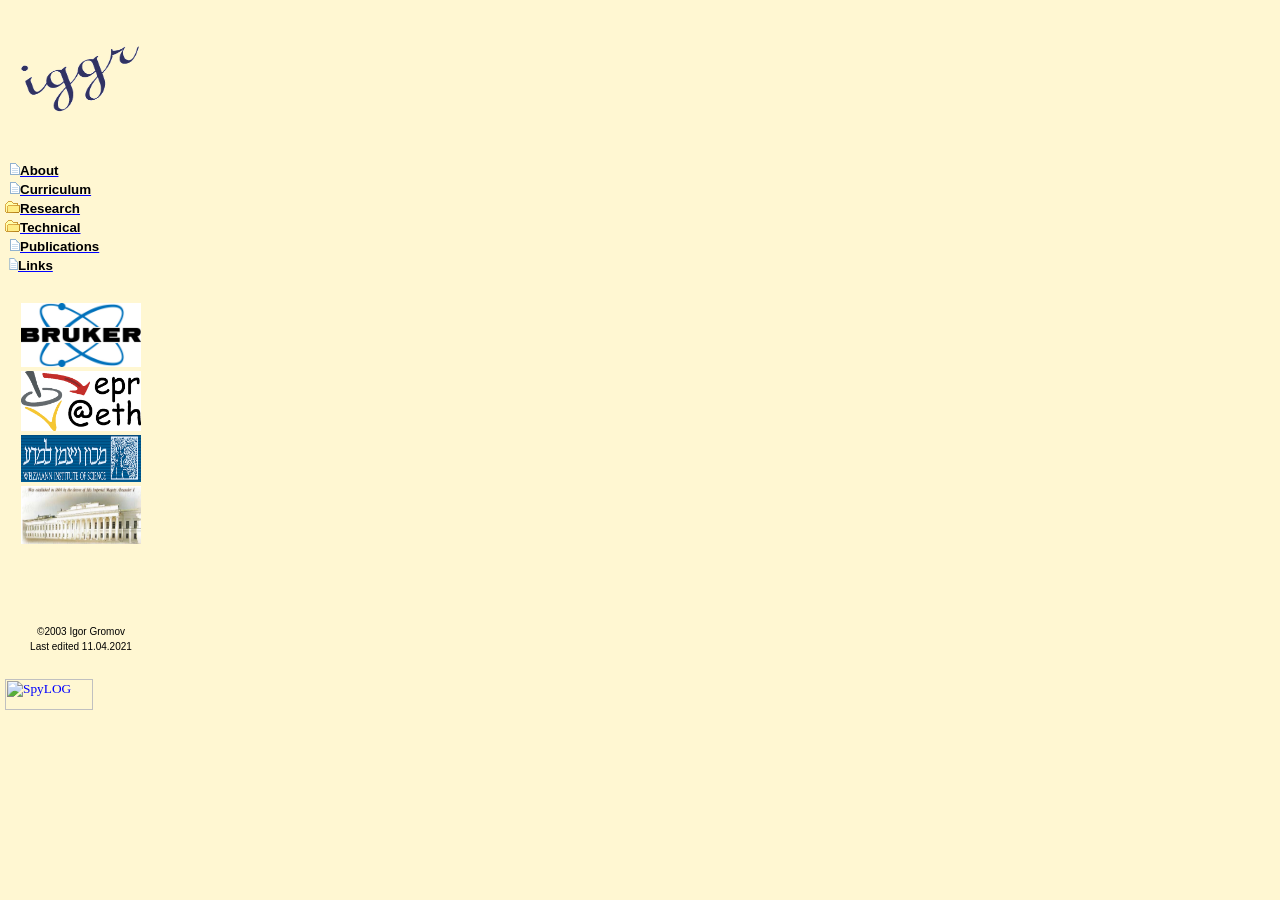
==== leftframe.html @ 7b0b86dd "upload existing website" ====
<html xmlns:v="urn:schemas-microsoft-com:vml"
xmlns:o="urn:schemas-microsoft-com:office:office"
xmlns:w="urn:schemas-microsoft-com:office:word"
xmlns:m="http://schemas.microsoft.com/office/2004/12/omml"
xmlns="http://www.w3.org/TR/REC-html40">

<head>
<meta http-equiv=Content-Type content="text/html; charset=windows-1252">
<meta name=ProgId content=Word.Document>
<meta name=Generator content="Microsoft Word 15">
<meta name=Originator content="Microsoft Word 15">
<link rel=File-List href="leftframe.files/filelist.xml">
<link rel=Edit-Time-Data href="leftframe.files/editdata.mso">
<!--[if !mso]>
<style>
v\:* {behavior:url(#default#VML);}
o\:* {behavior:url(#default#VML);}
w\:* {behavior:url(#default#VML);}
.shape {behavior:url(#default#VML);}
</style>
<![endif]-->
<title>leftFrame</title>
<!--[if gte mso 9]><xml>
 <o:DocumentProperties>
  <o:Author>Igor</o:Author>
  <o:LastAuthor>Igor</o:LastAuthor>
  <o:Revision>4</o:Revision>
  <o:Created>2021-04-11T11:59:00Z</o:Created>
  <o:LastSaved>2021-04-11T15:54:00Z</o:LastSaved>
  <o:Pages>1</o:Pages>
  <o:Words>278</o:Words>
  <o:Characters>1589</o:Characters>
  <o:Lines>13</o:Lines>
  <o:Paragraphs>3</o:Paragraphs>
  <o:CharactersWithSpaces>1864</o:CharactersWithSpaces>
  <o:Version>15.00</o:Version>
 </o:DocumentProperties>
 <o:OfficeDocumentSettings>
  <o:AllowPNG/>
 </o:OfficeDocumentSettings>
</xml><![endif]-->
<link rel=themeData href="leftframe.files/themedata.thmx">
<link rel=colorSchemeMapping href="leftframe.files/colorschememapping.xml">
<!--[if gte mso 9]><xml>
 <w:WordDocument>
  <w:Zoom>105</w:Zoom>
  <w:SpellingState>Clean</w:SpellingState>
  <w:GrammarState>Clean</w:GrammarState>
  <w:TrackMoves>false</w:TrackMoves>
  <w:TrackFormatting/>
  <w:ValidateAgainstSchemas/>
  <w:SaveIfXMLInvalid>false</w:SaveIfXMLInvalid>
  <w:IgnoreMixedContent>false</w:IgnoreMixedContent>
  <w:AlwaysShowPlaceholderText>false</w:AlwaysShowPlaceholderText>
  <w:DoNotPromoteQF/>
  <w:LidThemeOther>EN-US</w:LidThemeOther>
  <w:LidThemeAsian>X-NONE</w:LidThemeAsian>
  <w:LidThemeComplexScript>X-NONE</w:LidThemeComplexScript>
  <w:Compatibility>
   <w:BreakWrappedTables/>
   <w:SplitPgBreakAndParaMark/>
  </w:Compatibility>
  <w:BrowserLevel>MicrosoftInternetExplorer4</w:BrowserLevel>
  <m:mathPr>
   <m:mathFont m:val="Cambria Math"/>
   <m:brkBin m:val="before"/>
   <m:brkBinSub m:val="&#45;-"/>
   <m:smallFrac m:val="off"/>
   <m:dispDef/>
   <m:lMargin m:val="0"/>
   <m:rMargin m:val="0"/>
   <m:defJc m:val="centerGroup"/>
   <m:wrapIndent m:val="1440"/>
   <m:intLim m:val="subSup"/>
   <m:naryLim m:val="undOvr"/>
  </m:mathPr></w:WordDocument>
</xml><![endif]--><!--[if gte mso 9]><xml>
 <w:LatentStyles DefLockedState="false" DefUnhideWhenUsed="false"
  DefSemiHidden="false" DefQFormat="false" DefPriority="99"
  LatentStyleCount="371">
  <w:LsdException Locked="false" Priority="0" QFormat="true" Name="Normal"/>
  <w:LsdException Locked="false" Priority="9" QFormat="true" Name="heading 1"/>
  <w:LsdException Locked="false" Priority="9" SemiHidden="true"
   UnhideWhenUsed="true" QFormat="true" Name="heading 2"/>
  <w:LsdException Locked="false" Priority="9" SemiHidden="true"
   UnhideWhenUsed="true" QFormat="true" Name="heading 3"/>
  <w:LsdException Locked="false" Priority="9" SemiHidden="true"
   UnhideWhenUsed="true" QFormat="true" Name="heading 4"/>
  <w:LsdException Locked="false" Priority="9" SemiHidden="true"
   UnhideWhenUsed="true" QFormat="true" Name="heading 5"/>
  <w:LsdException Locked="false" Priority="9" SemiHidden="true"
   UnhideWhenUsed="true" QFormat="true" Name="heading 6"/>
  <w:LsdException Locked="false" Priority="9" SemiHidden="true"
   UnhideWhenUsed="true" QFormat="true" Name="heading 7"/>
  <w:LsdException Locked="false" Priority="9" SemiHidden="true"
   UnhideWhenUsed="true" QFormat="true" Name="heading 8"/>
  <w:LsdException Locked="false" Priority="9" SemiHidden="true"
   UnhideWhenUsed="true" QFormat="true" Name="heading 9"/>
  <w:LsdException Locked="false" SemiHidden="true" UnhideWhenUsed="true"
   Name="index 1"/>
  <w:LsdException Locked="false" SemiHidden="true" UnhideWhenUsed="true"
   Name="index 2"/>
  <w:LsdException Locked="false" SemiHidden="true" UnhideWhenUsed="true"
   Name="index 3"/>
  <w:LsdException Locked="false" SemiHidden="true" UnhideWhenUsed="true"
   Name="index 4"/>
  <w:LsdException Locked="false" SemiHidden="true" UnhideWhenUsed="true"
   Name="index 5"/>
  <w:LsdException Locked="false" SemiHidden="true" UnhideWhenUsed="true"
   Name="index 6"/>
  <w:LsdException Locked="false" SemiHidden="true" UnhideWhenUsed="true"
   Name="index 7"/>
  <w:LsdException Locked="false" SemiHidden="true" UnhideWhenUsed="true"
   Name="index 8"/>
  <w:LsdException Locked="false" SemiHidden="true" UnhideWhenUsed="true"
   Name="index 9"/>
  <w:LsdException Locked="false" Priority="39" SemiHidden="true"
   UnhideWhenUsed="true" Name="toc 1"/>
  <w:LsdException Locked="false" Priority="39" SemiHidden="true"
   UnhideWhenUsed="true" Name="toc 2"/>
  <w:LsdException Locked="false" Priority="39" SemiHidden="true"
   UnhideWhenUsed="true" Name="toc 3"/>
  <w:LsdException Locked="false" Priority="39" SemiHidden="true"
   UnhideWhenUsed="true" Name="toc 4"/>
  <w:LsdException Locked="false" Priority="39" SemiHidden="true"
   UnhideWhenUsed="true" Name="toc 5"/>
  <w:LsdException Locked="false" Priority="39" SemiHidden="true"
   UnhideWhenUsed="true" Name="toc 6"/>
  <w:LsdException Locked="false" Priority="39" SemiHidden="true"
   UnhideWhenUsed="true" Name="toc 7"/>
  <w:LsdException Locked="false" Priority="39" SemiHidden="true"
   UnhideWhenUsed="true" Name="toc 8"/>
  <w:LsdException Locked="false" Priority="39" SemiHidden="true"
   UnhideWhenUsed="true" Name="toc 9"/>
  <w:LsdException Locked="false" SemiHidden="true" UnhideWhenUsed="true"
   Name="Normal Indent"/>
  <w:LsdException Locked="false" SemiHidden="true" UnhideWhenUsed="true"
   Name="footnote text"/>
  <w:LsdException Locked="false" SemiHidden="true" UnhideWhenUsed="true"
   Name="annotation text"/>
  <w:LsdException Locked="false" SemiHidden="true" UnhideWhenUsed="true"
   Name="header"/>
  <w:LsdException Locked="false" SemiHidden="true" UnhideWhenUsed="true"
   Name="footer"/>
  <w:LsdException Locked="false" SemiHidden="true" UnhideWhenUsed="true"
   Name="index heading"/>
  <w:LsdException Locked="false" Priority="35" SemiHidden="true"
   UnhideWhenUsed="true" QFormat="true" Name="caption"/>
  <w:LsdException Locked="false" SemiHidden="true" UnhideWhenUsed="true"
   Name="table of figures"/>
  <w:LsdException Locked="false" SemiHidden="true" UnhideWhenUsed="true"
   Name="envelope address"/>
  <w:LsdException Locked="false" SemiHidden="true" UnhideWhenUsed="true"
   Name="envelope return"/>
  <w:LsdException Locked="false" SemiHidden="true" UnhideWhenUsed="true"
   Name="footnote reference"/>
  <w:LsdException Locked="false" SemiHidden="true" UnhideWhenUsed="true"
   Name="annotation reference"/>
  <w:LsdException Locked="false" SemiHidden="true" UnhideWhenUsed="true"
   Name="line number"/>
  <w:LsdException Locked="false" SemiHidden="true" UnhideWhenUsed="true"
   Name="page number"/>
  <w:LsdException Locked="false" SemiHidden="true" UnhideWhenUsed="true"
   Name="endnote reference"/>
  <w:LsdException Locked="false" SemiHidden="true" UnhideWhenUsed="true"
   Name="endnote text"/>
  <w:LsdException Locked="false" SemiHidden="true" UnhideWhenUsed="true"
   Name="table of authorities"/>
  <w:LsdException Locked="false" SemiHidden="true" UnhideWhenUsed="true"
   Name="macro"/>
  <w:LsdException Locked="false" SemiHidden="true" UnhideWhenUsed="true"
   Name="toa heading"/>
  <w:LsdException Locked="false" SemiHidden="true" UnhideWhenUsed="true"
   Name="List"/>
  <w:LsdException Locked="false" SemiHidden="true" UnhideWhenUsed="true"
   Name="List Bullet"/>
  <w:LsdException Locked="false" SemiHidden="true" UnhideWhenUsed="true"
   Name="List Number"/>
  <w:LsdException Locked="false" SemiHidden="true" UnhideWhenUsed="true"
   Name="List 2"/>
  <w:LsdException Locked="false" SemiHidden="true" UnhideWhenUsed="true"
   Name="List 3"/>
  <w:LsdException Locked="false" SemiHidden="true" UnhideWhenUsed="true"
   Name="List 4"/>
  <w:LsdException Locked="false" SemiHidden="true" UnhideWhenUsed="true"
   Name="List 5"/>
  <w:LsdException Locked="false" SemiHidden="true" UnhideWhenUsed="true"
   Name="List Bullet 2"/>
  <w:LsdException Locked="false" SemiHidden="true" UnhideWhenUsed="true"
   Name="List Bullet 3"/>
  <w:LsdException Locked="false" SemiHidden="true" UnhideWhenUsed="true"
   Name="List Bullet 4"/>
  <w:LsdException Locked="false" SemiHidden="true" UnhideWhenUsed="true"
   Name="List Bullet 5"/>
  <w:LsdException Locked="false" SemiHidden="true" UnhideWhenUsed="true"
   Name="List Number 2"/>
  <w:LsdException Locked="false" SemiHidden="true" UnhideWhenUsed="true"
   Name="List Number 3"/>
  <w:LsdException Locked="false" SemiHidden="true" UnhideWhenUsed="true"
   Name="List Number 4"/>
  <w:LsdException Locked="false" SemiHidden="true" UnhideWhenUsed="true"
   Name="List Number 5"/>
  <w:LsdException Locked="false" Priority="10" QFormat="true" Name="Title"/>
  <w:LsdException Locked="false" SemiHidden="true" UnhideWhenUsed="true"
   Name="Closing"/>
  <w:LsdException Locked="false" SemiHidden="true" UnhideWhenUsed="true"
   Name="Signature"/>
  <w:LsdException Locked="false" Priority="1" SemiHidden="true"
   UnhideWhenUsed="true" Name="Default Paragraph Font"/>
  <w:LsdException Locked="false" SemiHidden="true" UnhideWhenUsed="true"
   Name="Body Text"/>
  <w:LsdException Locked="false" SemiHidden="true" UnhideWhenUsed="true"
   Name="Body Text Indent"/>
  <w:LsdException Locked="false" SemiHidden="true" UnhideWhenUsed="true"
   Name="List Continue"/>
  <w:LsdException Locked="false" SemiHidden="true" UnhideWhenUsed="true"
   Name="List Continue 2"/>
  <w:LsdException Locked="false" SemiHidden="true" UnhideWhenUsed="true"
   Name="List Continue 3"/>
  <w:LsdException Locked="false" SemiHidden="true" UnhideWhenUsed="true"
   Name="List Continue 4"/>
  <w:LsdException Locked="false" SemiHidden="true" UnhideWhenUsed="true"
   Name="List Continue 5"/>
  <w:LsdException Locked="false" SemiHidden="true" UnhideWhenUsed="true"
   Name="Message Header"/>
  <w:LsdException Locked="false" Priority="11" QFormat="true" Name="Subtitle"/>
  <w:LsdException Locked="false" SemiHidden="true" UnhideWhenUsed="true"
   Name="Salutation"/>
  <w:LsdException Locked="false" SemiHidden="true" UnhideWhenUsed="true"
   Name="Date"/>
  <w:LsdException Locked="false" SemiHidden="true" UnhideWhenUsed="true"
   Name="Body Text First Indent"/>
  <w:LsdException Locked="false" SemiHidden="true" UnhideWhenUsed="true"
   Name="Body Text First Indent 2"/>
  <w:LsdException Locked="false" SemiHidden="true" UnhideWhenUsed="true"
   Name="Note Heading"/>
  <w:LsdException Locked="false" SemiHidden="true" UnhideWhenUsed="true"
   Name="Body Text 2"/>
  <w:LsdException Locked="false" SemiHidden="true" UnhideWhenUsed="true"
   Name="Body Text 3"/>
  <w:LsdException Locked="false" SemiHidden="true" UnhideWhenUsed="true"
   Name="Body Text Indent 2"/>
  <w:LsdException Locked="false" SemiHidden="true" UnhideWhenUsed="true"
   Name="Body Text Indent 3"/>
  <w:LsdException Locked="false" SemiHidden="true" UnhideWhenUsed="true"
   Name="Block Text"/>
  <w:LsdException Locked="false" SemiHidden="true" UnhideWhenUsed="true"
   Name="Hyperlink"/>
  <w:LsdException Locked="false" SemiHidden="true" UnhideWhenUsed="true"
   Name="FollowedHyperlink"/>
  <w:LsdException Locked="false" Priority="22" QFormat="true" Name="Strong"/>
  <w:LsdException Locked="false" Priority="20" QFormat="true" Name="Emphasis"/>
  <w:LsdException Locked="false" SemiHidden="true" UnhideWhenUsed="true"
   Name="Document Map"/>
  <w:LsdException Locked="false" SemiHidden="true" UnhideWhenUsed="true"
   Name="Plain Text"/>
  <w:LsdException Locked="false" SemiHidden="true" UnhideWhenUsed="true"
   Name="E-mail Signature"/>
  <w:LsdException Locked="false" SemiHidden="true" UnhideWhenUsed="true"
   Name="HTML Top of Form"/>
  <w:LsdException Locked="false" SemiHidden="true" UnhideWhenUsed="true"
   Name="HTML Bottom of Form"/>
  <w:LsdException Locked="false" SemiHidden="true" UnhideWhenUsed="true"
   Name="Normal (Web)"/>
  <w:LsdException Locked="false" SemiHidden="true" UnhideWhenUsed="true"
   Name="HTML Acronym"/>
  <w:LsdException Locked="false" SemiHidden="true" UnhideWhenUsed="true"
   Name="HTML Address"/>
  <w:LsdException Locked="false" SemiHidden="true" UnhideWhenUsed="true"
   Name="HTML Cite"/>
  <w:LsdException Locked="false" SemiHidden="true" UnhideWhenUsed="true"
   Name="HTML Code"/>
  <w:LsdException Locked="false" SemiHidden="true" UnhideWhenUsed="true"
   Name="HTML Definition"/>
  <w:LsdException Locked="false" SemiHidden="true" UnhideWhenUsed="true"
   Name="HTML Keyboard"/>
  <w:LsdException Locked="false" SemiHidden="true" UnhideWhenUsed="true"
   Name="HTML Preformatted"/>
  <w:LsdException Locked="false" SemiHidden="true" UnhideWhenUsed="true"
   Name="HTML Sample"/>
  <w:LsdException Locked="false" SemiHidden="true" UnhideWhenUsed="true"
   Name="HTML Typewriter"/>
  <w:LsdException Locked="false" SemiHidden="true" UnhideWhenUsed="true"
   Name="HTML Variable"/>
  <w:LsdException Locked="false" SemiHidden="true" UnhideWhenUsed="true"
   Name="Normal Table"/>
  <w:LsdException Locked="false" SemiHidden="true" UnhideWhenUsed="true"
   Name="annotation subject"/>
  <w:LsdException Locked="false" SemiHidden="true" UnhideWhenUsed="true"
   Name="No List"/>
  <w:LsdException Locked="false" SemiHidden="true" UnhideWhenUsed="true"
   Name="Outline List 1"/>
  <w:LsdException Locked="false" SemiHidden="true" UnhideWhenUsed="true"
   Name="Outline List 2"/>
  <w:LsdException Locked="false" SemiHidden="true" UnhideWhenUsed="true"
   Name="Outline List 3"/>
  <w:LsdException Locked="false" SemiHidden="true" UnhideWhenUsed="true"
   Name="Table Simple 1"/>
  <w:LsdException Locked="false" SemiHidden="true" UnhideWhenUsed="true"
   Name="Table Simple 2"/>
  <w:LsdException Locked="false" SemiHidden="true" UnhideWhenUsed="true"
   Name="Table Simple 3"/>
  <w:LsdException Locked="false" SemiHidden="true" UnhideWhenUsed="true"
   Name="Table Classic 1"/>
  <w:LsdException Locked="false" SemiHidden="true" UnhideWhenUsed="true"
   Name="Table Classic 2"/>
  <w:LsdException Locked="false" SemiHidden="true" UnhideWhenUsed="true"
   Name="Table Classic 3"/>
  <w:LsdException Locked="false" SemiHidden="true" UnhideWhenUsed="true"
   Name="Table Classic 4"/>
  <w:LsdException Locked="false" SemiHidden="true" UnhideWhenUsed="true"
   Name="Table Colorful 1"/>
  <w:LsdException Locked="false" SemiHidden="true" UnhideWhenUsed="true"
   Name="Table Colorful 2"/>
  <w:LsdException Locked="false" SemiHidden="true" UnhideWhenUsed="true"
   Name="Table Colorful 3"/>
  <w:LsdException Locked="false" SemiHidden="true" UnhideWhenUsed="true"
   Name="Table Columns 1"/>
  <w:LsdException Locked="false" SemiHidden="true" UnhideWhenUsed="true"
   Name="Table Columns 2"/>
  <w:LsdException Locked="false" SemiHidden="true" UnhideWhenUsed="true"
   Name="Table Columns 3"/>
  <w:LsdException Locked="false" SemiHidden="true" UnhideWhenUsed="true"
   Name="Table Columns 4"/>
  <w:LsdException Locked="false" SemiHidden="true" UnhideWhenUsed="true"
   Name="Table Columns 5"/>
  <w:LsdException Locked="false" SemiHidden="true" UnhideWhenUsed="true"
   Name="Table Grid 1"/>
  <w:LsdException Locked="false" SemiHidden="true" UnhideWhenUsed="true"
   Name="Table Grid 2"/>
  <w:LsdException Locked="false" SemiHidden="true" UnhideWhenUsed="true"
   Name="Table Grid 3"/>
  <w:LsdException Locked="false" SemiHidden="true" UnhideWhenUsed="true"
   Name="Table Grid 4"/>
  <w:LsdException Locked="false" SemiHidden="true" UnhideWhenUsed="true"
   Name="Table Grid 5"/>
  <w:LsdException Locked="false" SemiHidden="true" UnhideWhenUsed="true"
   Name="Table Grid 6"/>
  <w:LsdException Locked="false" SemiHidden="true" UnhideWhenUsed="true"
   Name="Table Grid 7"/>
  <w:LsdException Locked="false" SemiHidden="true" UnhideWhenUsed="true"
   Name="Table Grid 8"/>
  <w:LsdException Locked="false" SemiHidden="true" UnhideWhenUsed="true"
   Name="Table List 1"/>
  <w:LsdException Locked="false" SemiHidden="true" UnhideWhenUsed="true"
   Name="Table List 2"/>
  <w:LsdException Locked="false" SemiHidden="true" UnhideWhenUsed="true"
   Name="Table List 3"/>
  <w:LsdException Locked="false" SemiHidden="true" UnhideWhenUsed="true"
   Name="Table List 4"/>
  <w:LsdException Locked="false" SemiHidden="true" UnhideWhenUsed="true"
   Name="Table List 5"/>
  <w:LsdException Locked="false" SemiHidden="true" UnhideWhenUsed="true"
   Name="Table List 6"/>
  <w:LsdException Locked="false" SemiHidden="true" UnhideWhenUsed="true"
   Name="Table List 7"/>
  <w:LsdException Locked="false" SemiHidden="true" UnhideWhenUsed="true"
   Name="Table List 8"/>
  <w:LsdException Locked="false" SemiHidden="true" UnhideWhenUsed="true"
   Name="Table 3D effects 1"/>
  <w:LsdException Locked="false" SemiHidden="true" UnhideWhenUsed="true"
   Name="Table 3D effects 2"/>
  <w:LsdException Locked="false" SemiHidden="true" UnhideWhenUsed="true"
   Name="Table 3D effects 3"/>
  <w:LsdException Locked="false" SemiHidden="true" UnhideWhenUsed="true"
   Name="Table Contemporary"/>
  <w:LsdException Locked="false" SemiHidden="true" UnhideWhenUsed="true"
   Name="Table Elegant"/>
  <w:LsdException Locked="false" SemiHidden="true" UnhideWhenUsed="true"
   Name="Table Professional"/>
  <w:LsdException Locked="false" SemiHidden="true" UnhideWhenUsed="true"
   Name="Table Subtle 1"/>
  <w:LsdException Locked="false" SemiHidden="true" UnhideWhenUsed="true"
   Name="Table Subtle 2"/>
  <w:LsdException Locked="false" SemiHidden="true" UnhideWhenUsed="true"
   Name="Table Web 1"/>
  <w:LsdException Locked="false" SemiHidden="true" UnhideWhenUsed="true"
   Name="Table Web 2"/>
  <w:LsdException Locked="false" SemiHidden="true" UnhideWhenUsed="true"
   Name="Table Web 3"/>
  <w:LsdException Locked="false" SemiHidden="true" UnhideWhenUsed="true"
   Name="Balloon Text"/>
  <w:LsdException Locked="false" Priority="39" Name="Table Grid"/>
  <w:LsdException Locked="false" SemiHidden="true" UnhideWhenUsed="true"
   Name="Table Theme"/>
  <w:LsdException Locked="false" SemiHidden="true" Name="Placeholder Text"/>
  <w:LsdException Locked="false" Priority="1" QFormat="true" Name="No Spacing"/>
  <w:LsdException Locked="false" Priority="60" Name="Light Shading"/>
  <w:LsdException Locked="false" Priority="61" Name="Light List"/>
  <w:LsdException Locked="false" Priority="62" Name="Light Grid"/>
  <w:LsdException Locked="false" Priority="63" Name="Medium Shading 1"/>
  <w:LsdException Locked="false" Priority="64" Name="Medium Shading 2"/>
  <w:LsdException Locked="false" Priority="65" Name="Medium List 1"/>
  <w:LsdException Locked="false" Priority="66" Name="Medium List 2"/>
  <w:LsdException Locked="false" Priority="67" Name="Medium Grid 1"/>
  <w:LsdException Locked="false" Priority="68" Name="Medium Grid 2"/>
  <w:LsdException Locked="false" Priority="69" Name="Medium Grid 3"/>
  <w:LsdException Locked="false" Priority="70" Name="Dark List"/>
  <w:LsdException Locked="false" Priority="71" Name="Colorful Shading"/>
  <w:LsdException Locked="false" Priority="72" Name="Colorful List"/>
  <w:LsdException Locked="false" Priority="73" Name="Colorful Grid"/>
  <w:LsdException Locked="false" Priority="60" Name="Light Shading Accent 1"/>
  <w:LsdException Locked="false" Priority="61" Name="Light List Accent 1"/>
  <w:LsdException Locked="false" Priority="62" Name="Light Grid Accent 1"/>
  <w:LsdException Locked="false" Priority="63" Name="Medium Shading 1 Accent 1"/>
  <w:LsdException Locked="false" Priority="64" Name="Medium Shading 2 Accent 1"/>
  <w:LsdException Locked="false" Priority="65" Name="Medium List 1 Accent 1"/>
  <w:LsdException Locked="false" SemiHidden="true" Name="Revision"/>
  <w:LsdException Locked="false" Priority="34" QFormat="true"
   Name="List Paragraph"/>
  <w:LsdException Locked="false" Priority="29" QFormat="true" Name="Quote"/>
  <w:LsdException Locked="false" Priority="30" QFormat="true"
   Name="Intense Quote"/>
  <w:LsdException Locked="false" Priority="66" Name="Medium List 2 Accent 1"/>
  <w:LsdException Locked="false" Priority="67" Name="Medium Grid 1 Accent 1"/>
  <w:LsdException Locked="false" Priority="68" Name="Medium Grid 2 Accent 1"/>
  <w:LsdException Locked="false" Priority="69" Name="Medium Grid 3 Accent 1"/>
  <w:LsdException Locked="false" Priority="70" Name="Dark List Accent 1"/>
  <w:LsdException Locked="false" Priority="71" Name="Colorful Shading Accent 1"/>
  <w:LsdException Locked="false" Priority="72" Name="Colorful List Accent 1"/>
  <w:LsdException Locked="false" Priority="73" Name="Colorful Grid Accent 1"/>
  <w:LsdException Locked="false" Priority="60" Name="Light Shading Accent 2"/>
  <w:LsdException Locked="false" Priority="61" Name="Light List Accent 2"/>
  <w:LsdException Locked="false" Priority="62" Name="Light Grid Accent 2"/>
  <w:LsdException Locked="false" Priority="63" Name="Medium Shading 1 Accent 2"/>
  <w:LsdException Locked="false" Priority="64" Name="Medium Shading 2 Accent 2"/>
  <w:LsdException Locked="false" Priority="65" Name="Medium List 1 Accent 2"/>
  <w:LsdException Locked="false" Priority="66" Name="Medium List 2 Accent 2"/>
  <w:LsdException Locked="false" Priority="67" Name="Medium Grid 1 Accent 2"/>
  <w:LsdException Locked="false" Priority="68" Name="Medium Grid 2 Accent 2"/>
  <w:LsdException Locked="false" Priority="69" Name="Medium Grid 3 Accent 2"/>
  <w:LsdException Locked="false" Priority="70" Name="Dark List Accent 2"/>
  <w:LsdException Locked="false" Priority="71" Name="Colorful Shading Accent 2"/>
  <w:LsdException Locked="false" Priority="72" Name="Colorful List Accent 2"/>
  <w:LsdException Locked="false" Priority="73" Name="Colorful Grid Accent 2"/>
  <w:LsdException Locked="false" Priority="60" Name="Light Shading Accent 3"/>
  <w:LsdException Locked="false" Priority="61" Name="Light List Accent 3"/>
  <w:LsdException Locked="false" Priority="62" Name="Light Grid Accent 3"/>
  <w:LsdException Locked="false" Priority="63" Name="Medium Shading 1 Accent 3"/>
  <w:LsdException Locked="false" Priority="64" Name="Medium Shading 2 Accent 3"/>
  <w:LsdException Locked="false" Priority="65" Name="Medium List 1 Accent 3"/>
  <w:LsdException Locked="false" Priority="66" Name="Medium List 2 Accent 3"/>
  <w:LsdException Locked="false" Priority="67" Name="Medium Grid 1 Accent 3"/>
  <w:LsdException Locked="false" Priority="68" Name="Medium Grid 2 Accent 3"/>
  <w:LsdException Locked="false" Priority="69" Name="Medium Grid 3 Accent 3"/>
  <w:LsdException Locked="false" Priority="70" Name="Dark List Accent 3"/>
  <w:LsdException Locked="false" Priority="71" Name="Colorful Shading Accent 3"/>
  <w:LsdException Locked="false" Priority="72" Name="Colorful List Accent 3"/>
  <w:LsdException Locked="false" Priority="73" Name="Colorful Grid Accent 3"/>
  <w:LsdException Locked="false" Priority="60" Name="Light Shading Accent 4"/>
  <w:LsdException Locked="false" Priority="61" Name="Light List Accent 4"/>
  <w:LsdException Locked="false" Priority="62" Name="Light Grid Accent 4"/>
  <w:LsdException Locked="false" Priority="63" Name="Medium Shading 1 Accent 4"/>
  <w:LsdException Locked="false" Priority="64" Name="Medium Shading 2 Accent 4"/>
  <w:LsdException Locked="false" Priority="65" Name="Medium List 1 Accent 4"/>
  <w:LsdException Locked="false" Priority="66" Name="Medium List 2 Accent 4"/>
  <w:LsdException Locked="false" Priority="67" Name="Medium Grid 1 Accent 4"/>
  <w:LsdException Locked="false" Priority="68" Name="Medium Grid 2 Accent 4"/>
  <w:LsdException Locked="false" Priority="69" Name="Medium Grid 3 Accent 4"/>
  <w:LsdException Locked="false" Priority="70" Name="Dark List Accent 4"/>
  <w:LsdException Locked="false" Priority="71" Name="Colorful Shading Accent 4"/>
  <w:LsdException Locked="false" Priority="72" Name="Colorful List Accent 4"/>
  <w:LsdException Locked="false" Priority="73" Name="Colorful Grid Accent 4"/>
  <w:LsdException Locked="false" Priority="60" Name="Light Shading Accent 5"/>
  <w:LsdException Locked="false" Priority="61" Name="Light List Accent 5"/>
  <w:LsdException Locked="false" Priority="62" Name="Light Grid Accent 5"/>
  <w:LsdException Locked="false" Priority="63" Name="Medium Shading 1 Accent 5"/>
  <w:LsdException Locked="false" Priority="64" Name="Medium Shading 2 Accent 5"/>
  <w:LsdException Locked="false" Priority="65" Name="Medium List 1 Accent 5"/>
  <w:LsdException Locked="false" Priority="66" Name="Medium List 2 Accent 5"/>
  <w:LsdException Locked="false" Priority="67" Name="Medium Grid 1 Accent 5"/>
  <w:LsdException Locked="false" Priority="68" Name="Medium Grid 2 Accent 5"/>
  <w:LsdException Locked="false" Priority="69" Name="Medium Grid 3 Accent 5"/>
  <w:LsdException Locked="false" Priority="70" Name="Dark List Accent 5"/>
  <w:LsdException Locked="false" Priority="71" Name="Colorful Shading Accent 5"/>
  <w:LsdException Locked="false" Priority="72" Name="Colorful List Accent 5"/>
  <w:LsdException Locked="false" Priority="73" Name="Colorful Grid Accent 5"/>
  <w:LsdException Locked="false" Priority="60" Name="Light Shading Accent 6"/>
  <w:LsdException Locked="false" Priority="61" Name="Light List Accent 6"/>
  <w:LsdException Locked="false" Priority="62" Name="Light Grid Accent 6"/>
  <w:LsdException Locked="false" Priority="63" Name="Medium Shading 1 Accent 6"/>
  <w:LsdException Locked="false" Priority="64" Name="Medium Shading 2 Accent 6"/>
  <w:LsdException Locked="false" Priority="65" Name="Medium List 1 Accent 6"/>
  <w:LsdException Locked="false" Priority="66" Name="Medium List 2 Accent 6"/>
  <w:LsdException Locked="false" Priority="67" Name="Medium Grid 1 Accent 6"/>
  <w:LsdException Locked="false" Priority="68" Name="Medium Grid 2 Accent 6"/>
  <w:LsdException Locked="false" Priority="69" Name="Medium Grid 3 Accent 6"/>
  <w:LsdException Locked="false" Priority="70" Name="Dark List Accent 6"/>
  <w:LsdException Locked="false" Priority="71" Name="Colorful Shading Accent 6"/>
  <w:LsdException Locked="false" Priority="72" Name="Colorful List Accent 6"/>
  <w:LsdException Locked="false" Priority="73" Name="Colorful Grid Accent 6"/>
  <w:LsdException Locked="false" Priority="19" QFormat="true"
   Name="Subtle Emphasis"/>
  <w:LsdException Locked="false" Priority="21" QFormat="true"
   Name="Intense Emphasis"/>
  <w:LsdException Locked="false" Priority="31" QFormat="true"
   Name="Subtle Reference"/>
  <w:LsdException Locked="false" Priority="32" QFormat="true"
   Name="Intense Reference"/>
  <w:LsdException Locked="false" Priority="33" QFormat="true" Name="Book Title"/>
  <w:LsdException Locked="false" Priority="37" SemiHidden="true"
   UnhideWhenUsed="true" Name="Bibliography"/>
  <w:LsdException Locked="false" Priority="39" SemiHidden="true"
   UnhideWhenUsed="true" QFormat="true" Name="TOC Heading"/>
  <w:LsdException Locked="false" Priority="41" Name="Plain Table 1"/>
  <w:LsdException Locked="false" Priority="42" Name="Plain Table 2"/>
  <w:LsdException Locked="false" Priority="43" Name="Plain Table 3"/>
  <w:LsdException Locked="false" Priority="44" Name="Plain Table 4"/>
  <w:LsdException Locked="false" Priority="45" Name="Plain Table 5"/>
  <w:LsdException Locked="false" Priority="40" Name="Grid Table Light"/>
  <w:LsdException Locked="false" Priority="46" Name="Grid Table 1 Light"/>
  <w:LsdException Locked="false" Priority="47" Name="Grid Table 2"/>
  <w:LsdException Locked="false" Priority="48" Name="Grid Table 3"/>
  <w:LsdException Locked="false" Priority="49" Name="Grid Table 4"/>
  <w:LsdException Locked="false" Priority="50" Name="Grid Table 5 Dark"/>
  <w:LsdException Locked="false" Priority="51" Name="Grid Table 6 Colorful"/>
  <w:LsdException Locked="false" Priority="52" Name="Grid Table 7 Colorful"/>
  <w:LsdException Locked="false" Priority="46"
   Name="Grid Table 1 Light Accent 1"/>
  <w:LsdException Locked="false" Priority="47" Name="Grid Table 2 Accent 1"/>
  <w:LsdException Locked="false" Priority="48" Name="Grid Table 3 Accent 1"/>
  <w:LsdException Locked="false" Priority="49" Name="Grid Table 4 Accent 1"/>
  <w:LsdException Locked="false" Priority="50" Name="Grid Table 5 Dark Accent 1"/>
  <w:LsdException Locked="false" Priority="51"
   Name="Grid Table 6 Colorful Accent 1"/>
  <w:LsdException Locked="false" Priority="52"
   Name="Grid Table 7 Colorful Accent 1"/>
  <w:LsdException Locked="false" Priority="46"
   Name="Grid Table 1 Light Accent 2"/>
  <w:LsdException Locked="false" Priority="47" Name="Grid Table 2 Accent 2"/>
  <w:LsdException Locked="false" Priority="48" Name="Grid Table 3 Accent 2"/>
  <w:LsdException Locked="false" Priority="49" Name="Grid Table 4 Accent 2"/>
  <w:LsdException Locked="false" Priority="50" Name="Grid Table 5 Dark Accent 2"/>
  <w:LsdException Locked="false" Priority="51"
   Name="Grid Table 6 Colorful Accent 2"/>
  <w:LsdException Locked="false" Priority="52"
   Name="Grid Table 7 Colorful Accent 2"/>
  <w:LsdException Locked="false" Priority="46"
   Name="Grid Table 1 Light Accent 3"/>
  <w:LsdException Locked="false" Priority="47" Name="Grid Table 2 Accent 3"/>
  <w:LsdException Locked="false" Priority="48" Name="Grid Table 3 Accent 3"/>
  <w:LsdException Locked="false" Priority="49" Name="Grid Table 4 Accent 3"/>
  <w:LsdException Locked="false" Priority="50" Name="Grid Table 5 Dark Accent 3"/>
  <w:LsdException Locked="false" Priority="51"
   Name="Grid Table 6 Colorful Accent 3"/>
  <w:LsdException Locked="false" Priority="52"
   Name="Grid Table 7 Colorful Accent 3"/>
  <w:LsdException Locked="false" Priority="46"
   Name="Grid Table 1 Light Accent 4"/>
  <w:LsdException Locked="false" Priority="47" Name="Grid Table 2 Accent 4"/>
  <w:LsdException Locked="false" Priority="48" Name="Grid Table 3 Accent 4"/>
  <w:LsdException Locked="false" Priority="49" Name="Grid Table 4 Accent 4"/>
  <w:LsdException Locked="false" Priority="50" Name="Grid Table 5 Dark Accent 4"/>
  <w:LsdException Locked="false" Priority="51"
   Name="Grid Table 6 Colorful Accent 4"/>
  <w:LsdException Locked="false" Priority="52"
   Name="Grid Table 7 Colorful Accent 4"/>
  <w:LsdException Locked="false" Priority="46"
   Name="Grid Table 1 Light Accent 5"/>
  <w:LsdException Locked="false" Priority="47" Name="Grid Table 2 Accent 5"/>
  <w:LsdException Locked="false" Priority="48" Name="Grid Table 3 Accent 5"/>
  <w:LsdException Locked="false" Priority="49" Name="Grid Table 4 Accent 5"/>
  <w:LsdException Locked="false" Priority="50" Name="Grid Table 5 Dark Accent 5"/>
  <w:LsdException Locked="false" Priority="51"
   Name="Grid Table 6 Colorful Accent 5"/>
  <w:LsdException Locked="false" Priority="52"
   Name="Grid Table 7 Colorful Accent 5"/>
  <w:LsdException Locked="false" Priority="46"
   Name="Grid Table 1 Light Accent 6"/>
  <w:LsdException Locked="false" Priority="47" Name="Grid Table 2 Accent 6"/>
  <w:LsdException Locked="false" Priority="48" Name="Grid Table 3 Accent 6"/>
  <w:LsdException Locked="false" Priority="49" Name="Grid Table 4 Accent 6"/>
  <w:LsdException Locked="false" Priority="50" Name="Grid Table 5 Dark Accent 6"/>
  <w:LsdException Locked="false" Priority="51"
   Name="Grid Table 6 Colorful Accent 6"/>
  <w:LsdException Locked="false" Priority="52"
   Name="Grid Table 7 Colorful Accent 6"/>
  <w:LsdException Locked="false" Priority="46" Name="List Table 1 Light"/>
  <w:LsdException Locked="false" Priority="47" Name="List Table 2"/>
  <w:LsdException Locked="false" Priority="48" Name="List Table 3"/>
  <w:LsdException Locked="false" Priority="49" Name="List Table 4"/>
  <w:LsdException Locked="false" Priority="50" Name="List Table 5 Dark"/>
  <w:LsdException Locked="false" Priority="51" Name="List Table 6 Colorful"/>
  <w:LsdException Locked="false" Priority="52" Name="List Table 7 Colorful"/>
  <w:LsdException Locked="false" Priority="46"
   Name="List Table 1 Light Accent 1"/>
  <w:LsdException Locked="false" Priority="47" Name="List Table 2 Accent 1"/>
  <w:LsdException Locked="false" Priority="48" Name="List Table 3 Accent 1"/>
  <w:LsdException Locked="false" Priority="49" Name="List Table 4 Accent 1"/>
  <w:LsdException Locked="false" Priority="50" Name="List Table 5 Dark Accent 1"/>
  <w:LsdException Locked="false" Priority="51"
   Name="List Table 6 Colorful Accent 1"/>
  <w:LsdException Locked="false" Priority="52"
   Name="List Table 7 Colorful Accent 1"/>
  <w:LsdException Locked="false" Priority="46"
   Name="List Table 1 Light Accent 2"/>
  <w:LsdException Locked="false" Priority="47" Name="List Table 2 Accent 2"/>
  <w:LsdException Locked="false" Priority="48" Name="List Table 3 Accent 2"/>
  <w:LsdException Locked="false" Priority="49" Name="List Table 4 Accent 2"/>
  <w:LsdException Locked="false" Priority="50" Name="List Table 5 Dark Accent 2"/>
  <w:LsdException Locked="false" Priority="51"
   Name="List Table 6 Colorful Accent 2"/>
  <w:LsdException Locked="false" Priority="52"
   Name="List Table 7 Colorful Accent 2"/>
  <w:LsdException Locked="false" Priority="46"
   Name="List Table 1 Light Accent 3"/>
  <w:LsdException Locked="false" Priority="47" Name="List Table 2 Accent 3"/>
  <w:LsdException Locked="false" Priority="48" Name="List Table 3 Accent 3"/>
  <w:LsdException Locked="false" Priority="49" Name="List Table 4 Accent 3"/>
  <w:LsdException Locked="false" Priority="50" Name="List Table 5 Dark Accent 3"/>
  <w:LsdException Locked="false" Priority="51"
   Name="List Table 6 Colorful Accent 3"/>
  <w:LsdException Locked="false" Priority="52"
   Name="List Table 7 Colorful Accent 3"/>
  <w:LsdException Locked="false" Priority="46"
   Name="List Table 1 Light Accent 4"/>
  <w:LsdException Locked="false" Priority="47" Name="List Table 2 Accent 4"/>
  <w:LsdException Locked="false" Priority="48" Name="List Table 3 Accent 4"/>
  <w:LsdException Locked="false" Priority="49" Name="List Table 4 Accent 4"/>
  <w:LsdException Locked="false" Priority="50" Name="List Table 5 Dark Accent 4"/>
  <w:LsdException Locked="false" Priority="51"
   Name="List Table 6 Colorful Accent 4"/>
  <w:LsdException Locked="false" Priority="52"
   Name="List Table 7 Colorful Accent 4"/>
  <w:LsdException Locked="false" Priority="46"
   Name="List Table 1 Light Accent 5"/>
  <w:LsdException Locked="false" Priority="47" Name="List Table 2 Accent 5"/>
  <w:LsdException Locked="false" Priority="48" Name="List Table 3 Accent 5"/>
  <w:LsdException Locked="false" Priority="49" Name="List Table 4 Accent 5"/>
  <w:LsdException Locked="false" Priority="50" Name="List Table 5 Dark Accent 5"/>
  <w:LsdException Locked="false" Priority="51"
   Name="List Table 6 Colorful Accent 5"/>
  <w:LsdException Locked="false" Priority="52"
   Name="List Table 7 Colorful Accent 5"/>
  <w:LsdException Locked="false" Priority="46"
   Name="List Table 1 Light Accent 6"/>
  <w:LsdException Locked="false" Priority="47" Name="List Table 2 Accent 6"/>
  <w:LsdException Locked="false" Priority="48" Name="List Table 3 Accent 6"/>
  <w:LsdException Locked="false" Priority="49" Name="List Table 4 Accent 6"/>
  <w:LsdException Locked="false" Priority="50" Name="List Table 5 Dark Accent 6"/>
  <w:LsdException Locked="false" Priority="51"
   Name="List Table 6 Colorful Accent 6"/>
  <w:LsdException Locked="false" Priority="52"
   Name="List Table 7 Colorful Accent 6"/>
 </w:LatentStyles>
</xml><![endif]-->
<link rel=Stylesheet type="text/css" media=all href="common/igeth.css">
<style>
<!--
 /* Font Definitions */
 @font-face
	{font-family:"Cambria Math";
	panose-1:2 4 5 3 5 4 6 3 2 4;
	mso-font-charset:1;
	mso-generic-font-family:roman;
	mso-font-format:other;
	mso-font-pitch:variable;
	mso-font-signature:0 0 0 0 0 0;}
@font-face
	{font-family:Verdana;
	panose-1:2 11 6 4 3 5 4 4 2 4;
	mso-font-charset:204;
	mso-generic-font-family:swiss;
	mso-font-pitch:variable;
	mso-font-signature:-1610610945 1073750107 16 0 415 0;}
 /* Style Definitions */
 p.MsoNormal, li.MsoNormal, div.MsoNormal
	{mso-style-unhide:no;
	mso-style-qformat:yes;
	mso-style-parent:"";
	margin:0cm;
	margin-bottom:.0001pt;
	mso-pagination:widow-orphan;
	font-size:12.0pt;
	font-family:"Times New Roman",serif;
	mso-fareast-font-family:"Times New Roman";
	mso-fareast-theme-font:minor-fareast;
	color:black;}
a:link, span.MsoHyperlink
	{mso-style-noshow:yes;
	mso-style-priority:99;
	color:blue;
	text-decoration:underline;
	text-underline:single;}
a:visited, span.MsoHyperlinkFollowed
	{mso-style-noshow:yes;
	mso-style-priority:99;
	color:purple;
	text-decoration:underline;
	text-underline:single;}
p
	{mso-style-noshow:yes;
	mso-style-priority:99;
	mso-margin-top-alt:auto;
	margin-right:0cm;
	mso-margin-bottom-alt:auto;
	margin-left:0cm;
	mso-pagination:widow-orphan;
	font-size:12.0pt;
	font-family:"Times New Roman",serif;
	mso-fareast-font-family:"Times New Roman";
	mso-fareast-theme-font:minor-fareast;
	color:black;}
p.iggreth, li.iggreth, div.iggreth
	{mso-style-name:iggreth;
	mso-style-noshow:yes;
	mso-style-priority:99;
	mso-style-unhide:no;
	mso-margin-top-alt:auto;
	margin-right:0cm;
	mso-margin-bottom-alt:auto;
	margin-left:0cm;
	mso-pagination:widow-orphan;
	font-size:12.0pt;
	mso-fareast-font-family:"Times New Roman";
	mso-fareast-theme-font:minor-fareast;
	mso-bidi-font-family:"Times New Roman";
	color:black;}
p.igmenu, li.igmenu, div.igmenu
	{mso-style-name:igmenu;
	mso-style-noshow:yes;
	mso-style-priority:99;
	mso-style-unhide:no;
	mso-margin-top-alt:auto;
	margin-right:0cm;
	mso-margin-bottom-alt:auto;
	margin-left:0cm;
	mso-pagination:widow-orphan;
	font-size:12.0pt;
	mso-fareast-font-family:"Times New Roman";
	mso-fareast-theme-font:minor-fareast;
	mso-bidi-font-family:"Times New Roman";
	font-weight:bold;}
p.igtext, li.igtext, div.igtext
	{mso-style-name:igtext;
	mso-style-noshow:yes;
	mso-style-priority:99;
	mso-style-unhide:no;
	mso-margin-top-alt:auto;
	margin-right:0cm;
	mso-margin-bottom-alt:auto;
	margin-left:0cm;
	mso-pagination:widow-orphan;
	font-size:10.0pt;
	mso-fareast-font-family:"Times New Roman";
	mso-fareast-theme-font:minor-fareast;
	mso-bidi-font-family:"Times New Roman";
	color:black;}
p.igheader, li.igheader, div.igheader
	{mso-style-name:igheader;
	mso-style-noshow:yes;
	mso-style-priority:99;
	mso-style-unhide:no;
	mso-margin-top-alt:auto;
	mso-margin-bottom-alt:auto;
	mso-pagination:widow-orphan;
	font-size:10.0pt;
	mso-fareast-font-family:"Times New Roman";
	mso-fareast-theme-font:minor-fareast;
	mso-bidi-font-family:"Times New Roman";
	color:black;
	font-weight:bold;}
p.igsmall, li.igsmall, div.igsmall
	{mso-style-name:igsmall;
	mso-style-noshow:yes;
	mso-style-priority:99;
	mso-style-unhide:no;
	mso-margin-top-alt:auto;
	margin-right:0cm;
	mso-margin-bottom-alt:auto;
	margin-left:0cm;
	mso-pagination:widow-orphan;
	font-size:10.0pt;
	mso-fareast-font-family:"Times New Roman";
	mso-fareast-theme-font:minor-fareast;
	mso-bidi-font-family:"Times New Roman";
	color:black;}
p.igverysmall, li.igverysmall, div.igverysmall
	{mso-style-name:igverysmall;
	mso-style-noshow:yes;
	mso-style-priority:99;
	mso-style-unhide:no;
	mso-margin-top-alt:auto;
	margin-right:0cm;
	mso-margin-bottom-alt:auto;
	margin-left:0cm;
	mso-pagination:widow-orphan;
	font-size:7.5pt;
	mso-fareast-font-family:"Times New Roman";
	mso-fareast-theme-font:minor-fareast;
	mso-bidi-font-family:"Times New Roman";
	color:black;}
p.iglink, li.iglink, div.iglink
	{mso-style-name:iglink;
	mso-style-noshow:yes;
	mso-style-priority:99;
	mso-style-unhide:no;
	mso-margin-top-alt:auto;
	margin-right:0cm;
	mso-margin-bottom-alt:auto;
	margin-left:0cm;
	mso-pagination:widow-orphan;
	background:#C9E4FE;
	font-size:10.0pt;
	mso-fareast-font-family:"Times New Roman";
	mso-fareast-theme-font:minor-fareast;
	mso-bidi-font-family:"Times New Roman";
	font-weight:bold;}
p.igtextbg, li.igtextbg, div.igtextbg
	{mso-style-name:igtextbg;
	mso-style-noshow:yes;
	mso-style-priority:99;
	mso-style-unhide:no;
	mso-margin-top-alt:auto;
	margin-right:0cm;
	mso-margin-bottom-alt:auto;
	margin-left:0cm;
	mso-pagination:widow-orphan;
	background:#B7F2FD;
	font-size:13.5pt;
	mso-fareast-font-family:"Times New Roman";
	mso-fareast-theme-font:minor-fareast;
	mso-bidi-font-family:"Times New Roman";
	color:black;}
p.igtitl, li.igtitl, div.igtitl
	{mso-style-name:igtitl;
	mso-style-noshow:yes;
	mso-style-priority:99;
	mso-style-unhide:no;
	mso-margin-top-alt:auto;
	margin-right:0cm;
	mso-margin-bottom-alt:auto;
	margin-left:0cm;
	mso-pagination:widow-orphan;
	font-size:13.5pt;
	mso-fareast-font-family:"Times New Roman";
	mso-fareast-theme-font:minor-fareast;
	mso-bidi-font-family:"Times New Roman";
	color:black;}
p.igit, li.igit, div.igit
	{mso-style-name:igit;
	mso-style-noshow:yes;
	mso-style-priority:99;
	mso-style-unhide:no;
	mso-margin-top-alt:auto;
	margin-right:0cm;
	mso-margin-bottom-alt:auto;
	margin-left:0cm;
	mso-pagination:widow-orphan;
	font-size:10.0pt;
	mso-fareast-font-family:"Times New Roman";
	mso-fareast-theme-font:minor-fareast;
	mso-bidi-font-family:"Times New Roman";
	color:black;
	font-style:italic;}
p.igitb, li.igitb, div.igitb
	{mso-style-name:igitb;
	mso-style-noshow:yes;
	mso-style-priority:99;
	mso-style-unhide:no;
	mso-margin-top-alt:auto;
	margin-right:0cm;
	mso-margin-bottom-alt:auto;
	margin-left:0cm;
	mso-pagination:widow-orphan;
	font-size:12.0pt;
	mso-fareast-font-family:"Times New Roman";
	mso-fareast-theme-font:minor-fareast;
	mso-bidi-font-family:"Times New Roman";
	color:black;
	font-weight:bold;
	font-style:italic;}
p.igtextb, li.igtextb, div.igtextb
	{mso-style-name:igtextb;
	mso-style-noshow:yes;
	mso-style-priority:99;
	mso-style-unhide:no;
	mso-margin-top-alt:auto;
	margin-right:0cm;
	mso-margin-bottom-alt:auto;
	margin-left:0cm;
	mso-pagination:widow-orphan;
	font-size:10.0pt;
	mso-fareast-font-family:"Times New Roman";
	mso-fareast-theme-font:minor-fareast;
	mso-bidi-font-family:"Times New Roman";
	font-weight:bold;}
span.igtextb1
	{mso-style-name:igtextb1;
	mso-style-unhide:no;
	mso-ansi-font-size:10.0pt;
	mso-bidi-font-size:10.0pt;
	font-family:"Verdana",sans-serif;
	mso-ascii-font-family:Verdana;
	mso-hansi-font-family:Verdana;
	color:black;
	mso-text-animation:none;
	font-weight:bold;
	text-decoration:none;
	text-underline:none;
	text-decoration:none;
	text-line-through:none;}
span.igmenu1
	{mso-style-name:igmenu1;
	mso-style-unhide:no;
	mso-ansi-font-size:12.0pt;
	mso-bidi-font-size:12.0pt;
	font-family:"Verdana",sans-serif;
	mso-ascii-font-family:Verdana;
	mso-hansi-font-family:Verdana;
	font-variant:normal !important;
	color:black;
	mso-text-animation:none;
	font-weight:bold;
	font-style:normal;
	text-decoration:none;
	text-underline:none;
	text-decoration:none;
	text-line-through:none;}
span.igsmall1
	{mso-style-name:igsmall1;
	mso-style-unhide:no;
	mso-ansi-font-size:10.0pt;
	mso-bidi-font-size:10.0pt;
	font-family:"Verdana",sans-serif;
	mso-ascii-font-family:Verdana;
	mso-hansi-font-family:Verdana;
	mso-text-animation:none;
	font-weight:normal;
	text-decoration:none;
	text-underline:none;
	text-decoration:none;
	text-line-through:none;}
.MsoChpDefault
	{mso-style-type:export-only;
	mso-default-props:yes;
	font-size:10.0pt;
	mso-ansi-font-size:10.0pt;
	mso-bidi-font-size:10.0pt;}
@page WordSection1
	{size:612.0pt 792.0pt;
	margin:2.0cm 42.5pt 2.0cm 3.0cm;
	mso-header-margin:35.4pt;
	mso-footer-margin:35.4pt;
	mso-paper-source:0;}
div.WordSection1
	{page:WordSection1;}
-->
</style>
<!--[if gte mso 10]>
<style>
 /* Style Definitions */
 table.MsoNormalTable
	{mso-style-name:"\041E\0431\044B\0447\043D\0430\044F \0442\0430\0431\043B\0438\0446\0430";
	mso-tstyle-rowband-size:0;
	mso-tstyle-colband-size:0;
	mso-style-noshow:yes;
	mso-style-priority:99;
	mso-style-parent:"";
	mso-padding-alt:0cm 5.4pt 0cm 5.4pt;
	mso-para-margin:0cm;
	mso-para-margin-bottom:.0001pt;
	mso-pagination:widow-orphan;
	font-size:10.0pt;
	font-family:"Times New Roman",serif;}
</style>
<![endif]-->
<meta http-equiv=X-Frame-Options content=SAMEORIGIN>
<!--<link rel="stylesheet" href="./common/style.css" type="text/css">/--><!--[if gte mso 9]><xml>
 <o:shapedefaults v:ext="edit" spidmax="1026"/>
</xml><![endif]--><!--[if gte mso 9]><xml>
 <o:shapelayout v:ext="edit">
  <o:idmap v:ext="edit" data="1"/>
 </o:shapelayout></xml><![endif]-->
</head>

<body bgcolor="#FFF7D2" lang=EN-US link=blue vlink=purple style='tab-interval:
36.0pt' topmargin=30 leftmargin=2>

<div class=WordSection1>

<table class=MsoNormalTable border=0 cellpadding=0 align=left width=0
 style='width:118.5pt;mso-cellspacing:1.5pt;mso-yfti-tbllook:1184;mso-table-lspace:
 2.25pt;mso-table-rspace:2.25pt;mso-table-anchor-vertical:paragraph;mso-table-anchor-horizontal:
 column;mso-table-left:left;mso-padding-alt:0cm 5.4pt 0cm 5.4pt'>
 <tr style='mso-yfti-irow:0;mso-yfti-firstrow:yes'>
  <td style='padding:.75pt .75pt .75pt .75pt'>
  <p class=MsoNormal align=center style='text-align:center;mso-element:frame;
  mso-element-frame-hspace:2.25pt;mso-element-wrap:around;mso-element-anchor-vertical:
  paragraph;mso-element-anchor-horizontal:column;mso-height-rule:exactly'><span
  style='mso-fareast-font-family:"Times New Roman";mso-no-proof:yes'><img
  width=132 height=81 id="_x0000_i1040" src="common/logo1a-w.gif"></span><span
  style='mso-fareast-font-family:"Times New Roman"'><o:p></o:p></span></p>
  </td>
 </tr>
 <tr style='mso-yfti-irow:1'>
  <td style='padding:.75pt .75pt .75pt .75pt'>
  <p class=MsoNormal style='mso-element:frame;mso-element-frame-hspace:2.25pt;
  mso-element-wrap:around;mso-element-anchor-vertical:paragraph;mso-element-anchor-horizontal:
  column;mso-height-rule:exactly'><span style='font-size:10.0pt;font-family:
  "Verdana",sans-serif;mso-fareast-font-family:"Times New Roman"'>&nbsp;<o:p></o:p></span></p>
  </td>
 </tr>
 <tr style='mso-yfti-irow:2'>
  <td style='padding:.75pt .75pt .75pt .75pt'></td>
 </tr>
 <tr style='mso-yfti-irow:3'>
  <td style='padding:.75pt .75pt .75pt .75pt'>
  <p class=MsoNormal style='mso-element:frame;mso-element-frame-hspace:2.25pt;
  mso-element-wrap:around;mso-element-anchor-vertical:paragraph;mso-element-anchor-horizontal:
  column;mso-height-rule:exactly'><span style='mso-fareast-font-family:"Times New Roman"'>&nbsp;<o:p></o:p></span></p>
  </td>
 </tr>
 <tr style='mso-yfti-irow:4'>
  <td style='padding:.75pt .75pt .75pt .75pt'>
  <p class=MsoNormal style='mso-element:frame;mso-element-frame-hspace:2.25pt;
  mso-element-wrap:around;mso-element-anchor-vertical:paragraph;mso-element-anchor-horizontal:
  column;mso-height-rule:exactly'><a href="welcome.html" target=mainFrame><span
  style='mso-fareast-font-family:"Times New Roman";mso-no-proof:yes;text-decoration:
  none;text-underline:none'><img border=0 width=15 height=12 id="_x0000_i1039"
  src="pictures/url.gif"></span></a><span style='mso-fareast-font-family:"Times New Roman"'><a
  href="welcome.html" target=mainFrame><span class=igtextb1><span
  style='font-size:10.0pt'>About</span></span></a> <o:p></o:p></span></p>
  </td>
 </tr>
 <tr style='mso-yfti-irow:5'>
  <td style='padding:.75pt .75pt .75pt .75pt'>
  <p class=MsoNormal style='mso-element:frame;mso-element-frame-hspace:2.25pt;
  mso-element-wrap:around;mso-element-anchor-vertical:paragraph;mso-element-anchor-horizontal:
  column;mso-height-rule:exactly'><a href="cv.html" target=mainFrame><b
  style='mso-bidi-font-weight:normal'><span style='font-family:"Verdana",sans-serif;
  mso-fareast-font-family:"Times New Roman";color:black;mso-no-proof:yes;
  text-decoration:none;text-underline:none'><img border=0 width=15 height=12
  id="_x0000_i1038" src="pictures/url.gif"></span></b></a><b><span
  style='font-family:"Verdana",sans-serif;mso-fareast-font-family:"Times New Roman"'><a
  href="cv.html" target=mainFrame><span style='font-size:10.0pt;color:black;
  text-decoration:none;text-underline:none'>Curriculum</span></a></span></b><span
  style='mso-fareast-font-family:"Times New Roman"'><o:p></o:p></span></p>
  </td>
 </tr>
 <tr style='mso-yfti-irow:6'>
  <td nowrap style='padding:.75pt .75pt .75pt .75pt'>
  <p class=MsoNormal style='mso-element:frame;mso-element-frame-hspace:2.25pt;
  mso-element-wrap:around;mso-element-anchor-vertical:paragraph;mso-element-anchor-horizontal:
  column;mso-height-rule:exactly'><a href="projects/projects.htm"
  target=mainFrame><b style='mso-bidi-font-weight:normal'><span
  style='font-family:"Verdana",sans-serif;mso-fareast-font-family:"Times New Roman";
  color:black;mso-no-proof:yes;text-decoration:none;text-underline:none'><img
  border=0 width=15 height=12 id="_x0000_i1037" src="pictures/closed.gif"></span></b></a><span
  style='mso-fareast-font-family:"Times New Roman"'><a
  href="projects/projects.htm" target=mainFrame><span class=igtextb1><span
  style='font-size:10.0pt'>Research</span></span></a><o:p></o:p></span></p>
  </td>
 </tr>
 <tr style='mso-yfti-irow:7'>
  <td nowrap style='padding:.75pt .75pt .75pt .75pt'>
  <p class=MsoNormal style='mso-element:frame;mso-element-frame-hspace:2.25pt;
  mso-element-wrap:around;mso-element-anchor-vertical:paragraph;mso-element-anchor-horizontal:
  column;mso-height-rule:exactly'><a href="tech/tech.htm" target=mainFrame><b
  style='mso-bidi-font-weight:normal'><span style='font-family:"Verdana",sans-serif;
  mso-fareast-font-family:"Times New Roman";color:black;mso-no-proof:yes;
  text-decoration:none;text-underline:none'><img border=0 width=15 height=12
  id="_x0000_i1036" src="pictures/closed.gif"></span></b></a><span
  style='mso-fareast-font-family:"Times New Roman"'><a href="tech/tech.htm"
  target=mainFrame><span class=igtextb1><span style='font-size:10.0pt'>Technical
  </span></span></a><o:p></o:p></span></p>
  </td>
 </tr>
 <tr style='mso-yfti-irow:8'>
  <td nowrap style='padding:.75pt .75pt .75pt .75pt'>
  <p class=MsoNormal style='mso-element:frame;mso-element-frame-hspace:2.25pt;
  mso-element-wrap:around;mso-element-anchor-vertical:paragraph;mso-element-anchor-horizontal:
  column;mso-height-rule:exactly'><a href="papers/papers.htm" target=mainFrame><b
  style='mso-bidi-font-weight:normal'><span style='font-family:"Verdana",sans-serif;
  mso-fareast-font-family:"Times New Roman";color:black;mso-no-proof:yes;
  text-decoration:none;text-underline:none'><img border=0 width=15 height=12
  id="_x0000_i1035" src="pictures/url.gif"></span></b></a><b><span
  style='font-family:"Verdana",sans-serif;mso-fareast-font-family:"Times New Roman"'><a
  href="papers/papers.htm" target=mainFrame><span class=igtextb1><span
  style='font-size:10.0pt'>Publications</span></span></a><o:p></o:p></span></b></p>
  </td>
 </tr>
 <tr style='mso-yfti-irow:9'>
  <td nowrap style='padding:.75pt .75pt .75pt .75pt'>
  <p style='mso-element:frame;mso-element-frame-hspace:2.25pt;mso-element-wrap:
  around;mso-element-anchor-vertical:paragraph;mso-element-anchor-horizontal:
  column;mso-height-rule:exactly'><a href="links.html" target=mainFrame><b
  style='mso-bidi-font-weight:normal'><span style='font-family:"Verdana",sans-serif;
  mso-no-proof:yes;text-decoration:none;text-underline:none'><img border=0
  width=13 height=12 id="_x0000_i1034" src="pictures/url.gif"></span></b></a><a
  href="links.html" target=mainFrame><b><span style='font-size:10.0pt;
  font-family:"Verdana",sans-serif;color:black;text-decoration:none;text-underline:
  none'>Links</span></b></a></p>
  </td>
 </tr>
 <tr style='mso-yfti-irow:10'>
  <td nowrap style='padding:.75pt .75pt .75pt .75pt'>
  <p class=MsoNormal style='mso-element:frame;mso-element-frame-hspace:2.25pt;
  mso-element-wrap:around;mso-element-anchor-vertical:paragraph;mso-element-anchor-horizontal:
  column;mso-height-rule:exactly'><span style='mso-fareast-font-family:"Times New Roman"'>&nbsp;<o:p></o:p></span></p>
  </td>
 </tr>
 <tr style='mso-yfti-irow:11'>
  <td nowrap style='padding:.75pt .75pt .75pt .75pt'></td>
 </tr>
 <tr style='mso-yfti-irow:12'>
  <td width=158 nowrap style='width:85.5pt;padding:.75pt .75pt .75pt .75pt'>
  <p class=MsoNormal align=center style='text-align:center;mso-element:frame;
  mso-element-frame-hspace:2.25pt;mso-element-wrap:around;mso-element-anchor-vertical:
  paragraph;mso-element-anchor-horizontal:column;mso-height-rule:exactly'><a
  href="http://www.bruker.de/" target="_blank"><span style='mso-fareast-font-family:
  "Times New Roman";mso-no-proof:yes;text-decoration:none;text-underline:none'><img
  border=0 width=120 height=64 id="_x0000_i1033" src="pictures/bruker_logo.png"></span></a><span
  style='mso-fareast-font-family:"Times New Roman"'><o:p></o:p></span></p>
  </td>
 </tr>
 <tr style='mso-yfti-irow:13'>
  <td width=158 nowrap style='width:85.5pt;padding:.75pt .75pt .75pt .75pt'>
  <p class=MsoNormal align=center style='text-align:center;mso-element:frame;
  mso-element-frame-hspace:2.25pt;mso-element-wrap:around;mso-element-anchor-vertical:
  paragraph;mso-element-anchor-horizontal:column;mso-height-rule:exactly'><a
  href="http://www.esr.ethz.ch/" target="_blank"><span style='mso-fareast-font-family:
  "Times New Roman";mso-no-proof:yes;text-decoration:none;text-underline:none'><img
  border=0 width=120 height=60 id="_x0000_i1032" src="pictures/eprethlogo.gif"></span></a><span
  style='mso-fareast-font-family:"Times New Roman"'><o:p></o:p></span></p>
  </td>
 </tr>
 <tr style='mso-yfti-irow:14'>
  <td width=158 nowrap style='width:85.5pt;padding:.75pt .75pt .75pt .75pt'>
  <p class=MsoNormal align=center style='text-align:center;mso-element:frame;
  mso-element-frame-hspace:2.25pt;mso-element-wrap:around;mso-element-anchor-vertical:
  paragraph;mso-element-anchor-horizontal:column;mso-height-rule:exactly'><a
  href="http://www.weizmann.ac.il/chemphys/EPR_group/" target="_blank"><span
  style='mso-fareast-font-family:"Times New Roman";mso-no-proof:yes;text-decoration:
  none;text-underline:none'><img border=0 width=120 height=47 id="_x0000_i1031"
  src="pictures/WIS.gif"></span></a><span style='mso-fareast-font-family:"Times New Roman"'><o:p></o:p></span></p>
  </td>
 </tr>
 <tr style='mso-yfti-irow:15'>
  <td width=158 nowrap style='width:85.5pt;padding:.75pt .75pt .75pt .75pt'>
  <p class=MsoNormal align=center style='text-align:center;mso-element:frame;
  mso-element-frame-hspace:2.25pt;mso-element-wrap:around;mso-element-anchor-vertical:
  paragraph;mso-element-anchor-horizontal:column;mso-height-rule:exactly'><a
  href="http://www.ksu.ru/f6/k11/index.php?id=6" target="_blank"><span
  style='mso-fareast-font-family:"Times New Roman";mso-no-proof:yes;text-decoration:
  none;text-underline:none'><img border=0 width=120 height=58 id="_x0000_i1030"
  src="pictures/uni.jpg"></span></a><span style='mso-fareast-font-family:"Times New Roman"'><o:p></o:p></span></p>
  </td>
 </tr>
 <tr style='mso-yfti-irow:16'>
  <td width=158 nowrap style='width:85.5pt;padding:.75pt .75pt .75pt .75pt'>
  <p class=MsoNormal style='mso-element:frame;mso-element-frame-hspace:2.25pt;
  mso-element-wrap:around;mso-element-anchor-vertical:paragraph;mso-element-anchor-horizontal:
  column;mso-height-rule:exactly'><span style='mso-fareast-font-family:"Times New Roman"'>&nbsp;<o:p></o:p></span></p>
  </td>
 </tr>
 <tr style='mso-yfti-irow:17'>
  <td nowrap style='padding:.75pt .75pt .75pt .75pt'>
  <p align=center style='text-align:center;mso-element:frame;mso-element-frame-hspace:
  2.25pt;mso-element-wrap:around;mso-element-anchor-vertical:paragraph;
  mso-element-anchor-horizontal:column;mso-height-rule:exactly'><o:p>&nbsp;</o:p></p>
  <p align=center style='text-align:center;mso-element:frame;mso-element-frame-hspace:
  2.25pt;mso-element-wrap:around;mso-element-anchor-vertical:paragraph;
  mso-element-anchor-horizontal:column;mso-height-rule:exactly'>&nbsp;</p>
  </td>
 </tr>
 <tr style='mso-yfti-irow:18'>
  <td nowrap style='padding:.75pt .75pt .75pt .75pt'>
  <p class=MsoNormal align=center style='text-align:center;mso-element:frame;
  mso-element-frame-hspace:2.25pt;mso-element-wrap:around;mso-element-anchor-vertical:
  paragraph;mso-element-anchor-horizontal:column;mso-height-rule:exactly'><span
  style='font-size:7.5pt;font-family:"Verdana",sans-serif;mso-fareast-font-family:
  "Times New Roman"'>�2003 Igor Gromov <o:p></o:p></span></p>
  </td>
 </tr>
 <tr style='mso-yfti-irow:19'>
  <td nowrap style='padding:.75pt .75pt .75pt .75pt'>
  <p class=MsoNormal align=center style='text-align:center;mso-element:frame;
  mso-element-frame-hspace:2.25pt;mso-element-wrap:around;mso-element-anchor-vertical:
  paragraph;mso-element-anchor-horizontal:column;mso-height-rule:exactly'><span
  style='font-size:7.5pt;font-family:"Verdana",sans-serif;mso-fareast-font-family:
  "Times New Roman"'>Last edited 11.04.2021<o:p></o:p></span></p>
  </td>
 </tr>
 <tr style='mso-yfti-irow:20'>
  <td style='padding:.75pt .75pt .75pt .75pt'>
  <p class=MsoNormal align=center style='text-align:center;mso-element:frame;
  mso-element-frame-hspace:2.25pt;mso-element-wrap:around;mso-element-anchor-vertical:
  paragraph;mso-element-anchor-horizontal:column;mso-height-rule:exactly'><span
  style='font-size:10.0pt;font-family:"Verdana",sans-serif;mso-fareast-font-family:
  "Times New Roman"'>&nbsp;<o:p></o:p></span></p>
  </td>
 </tr>
 <tr style='mso-yfti-irow:21'>
  <td style='padding:.75pt .75pt .75pt .75pt'></td>
 </tr>
 <tr style='mso-yfti-irow:22'>
  <td style='padding:.75pt .75pt .75pt .75pt'>
  <p class=MsoNormal style='mso-element:frame;mso-element-frame-hspace:2.25pt;
  mso-element-wrap:around;mso-element-anchor-vertical:paragraph;mso-element-anchor-horizontal:
  column;mso-height-rule:exactly'><span style='font-size:10.0pt;mso-fareast-font-family:
  "Times New Roman";color:windowtext'><script language="JavaScript">
<!--



Mu="u5142.23.spylog.com";Md=document;Mnv=navigator;Mp=0;



Md.cookie="b=b";Mc=0;if(Md.cookie)Mc=1;Mrn=Math.random();



Mn=(Mnv.appName.substring(0,2)=="Mi")?0:1;Mt=(new Date()).getTimezoneOffset();



Mz="p="+Mp+"&rn="+Mrn+"&c="+Mc+"&t="+Mt;



if(self!=top){Mfr=1;}else{Mfr=0;}Msl="1.0";



//-->
  </script><script language="javascript1.1">
<!--



Mpl="";Msl="1.1";Mj = (Mnv.javaEnabled()?"Y":"N");Mz+='&j='+Mj;



//-->
  </script><script language="javascript1.2">
<!-- 



Msl="1.2";Ms=screen;Mpx=(Mn==0)?Ms.colorDepth:Ms.pixelDepth;



Mz+="&wh="+Ms.width+'x'+Ms.height+"&px="+Mpx;



//-->
  </script><script language="javascript1.3">
<!--



Msl="1.3";//-->
  </script><script language="JavaScript">
<!--



My="";My+="<a href='http://"+Mu+"/cnt?cid=514223&f=3&p="+Mp+"&rn="+Mrn+"' target='_blank'>";



My+="<img src='http://"+Mu+"/cnt?cid=514223&"+Mz+"&sl="+Msl+"&r="+escape(Md.referrer)+"&fr="+Mfr+"&pg="+escape(window.location.href);



My+="' border=0 width=88 height=31 alt='SpyLOG'>";



My+="</a>";Md.write(My);//-->
  </script><o:p>&nbsp;</o:p></span></p>
  </td>
 </tr>
 <tr style='mso-yfti-irow:23'>
  <td style='padding:.75pt .75pt .75pt .75pt'>
  <p class=MsoNormal align=center style='text-align:center;mso-element:frame;
  mso-element-frame-hspace:2.25pt;mso-element-wrap:around;mso-element-anchor-vertical:
  paragraph;mso-element-anchor-horizontal:column;mso-height-rule:exactly'><span
  style='font-size:10.0pt;font-family:"Verdana",sans-serif;mso-fareast-font-family:
  "Times New Roman"'>&nbsp;<o:p></o:p></span></p>
  </td>
 </tr>
 <tr style='mso-yfti-irow:24;mso-yfti-lastrow:yes'>
  <td style='padding:.75pt .75pt .75pt .75pt'></td>
 </tr>
</table>

<p>&nbsp;</p>

<p>&nbsp;</p>

<p>&nbsp;</p>

<p>&nbsp;</p>

<p style='margin-bottom:12.0pt'><br style='mso-special-character:line-break'>
<![if !supportLineBreakNewLine]><br style='mso-special-character:line-break'>
<![endif]></p>

</div>

</body>

</html>
---- common/igeth.css ----
.iggreth 	{ font-family: Verdana, Arial, Helvetica, sans-serif; text-decoration: none}
.igmenu 	{ font-family: Verdana, Arial, Helvetica, sans-serif; font-size: small; 	font-style: normal; font-weight: bolder; text-decoration: none; color: #000000; ; font-variant: normal}
.igtext 	{ font-family: Verdana, Arial, Helvetica, sans-serif; font-size: x-small; 	font-style: normal; line-height: normal; font-weight: normal; font-variant: normal; text-transform: none; }
.igheader 	{ font-family: Verdana, Arial, Helvetica,  sans-serif; font-size: x-small; 	font-style: normal; vertical-align: baseline; margin-top: auto; margin-right: auto; margin-bottom: auto; margin-left: auto; font-weight: bold}
.igsmall 	{
	font-family: Verdana, Arial, Helvetica, sans-serif;
	font-size: x-small;
	font-weight: normal;
	text-decoration: none;
	color: #0;
} 
.igverysmall{
	font-family: Verdana, Arial, Helvetica,  sans-serif;
	font-size: xx-small;
	text-decoration: none;
}
.iglink 	{ font-family: Verdana, Arial, Helvetica,  sans-serif; font-size: x-small; 	color: #000000; font-weight: bold; line-height: normal; font-style: normal;   text-align: left; vertical-align: baseline;  position: relative; visibility: visible;  clip:    rect(   ); font-variant: normal; text-transform: none; text-decoration: none; background-color: #C9E4FE}
.igtextbg 	{ font-family: Verdana, Arial, Helvetica,  sans-serif; font-size: medium; 	font-style: normal; font-weight: normal; background-color: #B7F2FD}
.igtitl 	{ font-family: Verdana, Arial, Helvetica,  sans-serif; font-size: medium}
.igit 		{
	font-family: Verdana, Arial, Helvetica, sans-serif;
	font-size: x-small;
	font-style: italic;
	text-decoration: none;
}
.igitb 		{ font-family: Verdana, Arial, Helvetica,  sans-serif; font-size: small; 	font-style: italic; font-weight: bold}
.igtextb 	{
	font-family: Verdana, Arial, Helvetica, sans-serif;
	font-size: x-small;
	font-weight: bolder;
	color: #000000;
	text-decoration: none;
}
---- common/style.css ----
/* Style sheet for http://esr.ethz.ch */
/* by Stefan Stoll */

.listhead {
   background-color: #CCC;
   color: #000;
   }

.listtable {
   border: solid;
   border-width: 1px;
   border-color: black;
   width: 100%;
   margin: 0.5em 0 0 0;
   padding: 0;
   }

th {
   font-family: Times New Roman, Times, serif;
   font-size: 18px;
   text-align: left;
   padding-left: 2px;
   }
   

td {
   font-family: Times New Roman, Times, serif;
   vertical-align: top;
   font-size: 16px;
   }

h1 {
   color: #900;
   background-color: transparent;

   font-size: 24px;
   font-family: arial,helvetica,sans-serif;
   font-weight: bold;

   text-align: center;

   padding: 0;
   margin-top: 1em;
   border-width: 0;
   width: 100%;
   }

h2 {
   color: #000;
   background-color: transparent;

   font-size: large;
   font-family: arial,helvetica,sans-serif;
   font-weight: bold;

   text-align: center;

   padding: 0;
   margin-top: 0.5em;
   border-width: 0;
   width: 100%;
   }

p {
   color: #000;
   background-color: transparent;
   font-size: 16px;
  }

body {
   color: #000;
   background-color: #FFF;
   font-size: 16px;

   text-align: center;
   padding: 0;
   margin: 1em;
   }
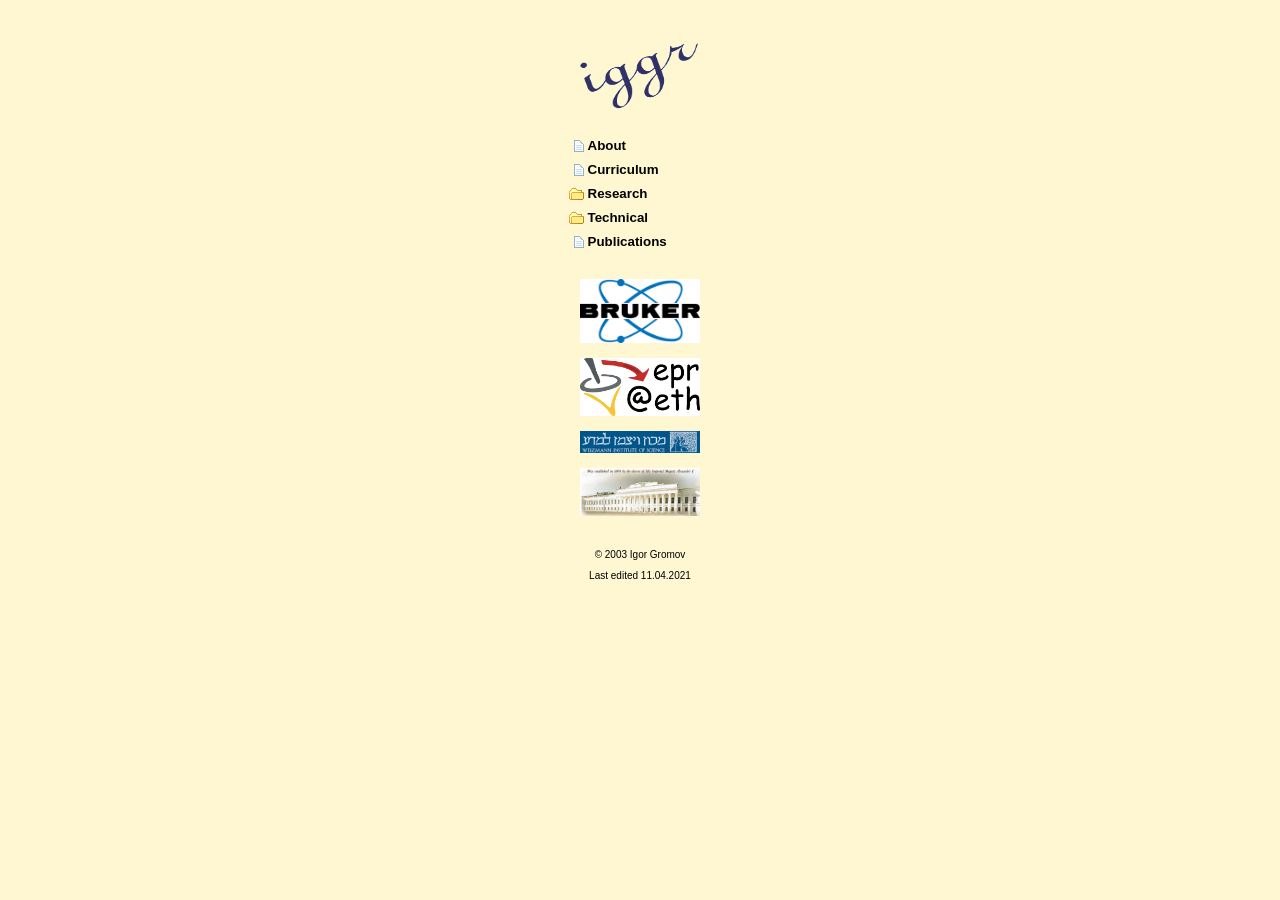
==== commit 5df49559: "refactored left frame" ====
--- a/leftframe.html
+++ b/leftframe.html
@@ -1,1309 +1,107 @@
-<html xmlns:v="urn:schemas-microsoft-com:vml"
-xmlns:o="urn:schemas-microsoft-com:office:office"
-xmlns:w="urn:schemas-microsoft-com:office:word"
-xmlns:m="http://schemas.microsoft.com/office/2004/12/omml"
-xmlns="http://www.w3.org/TR/REC-html40">
+<!doctype html>
+<html lang="en">
+<head>
+  <meta charset="windows-1252">
+  <meta name="viewport" content="width=device-width, initial-scale=1">
+  <title>Site navigation</title>
+  <link rel="stylesheet" href="common/igeth.css">
+  <style>
+    body {
+      box-sizing: border-box;
+      margin: 0;
+      padding: 30px 8px 16px;
+      background: #fff7d2;
+      color: #000;
+      font: 10pt Verdana, Arial, sans-serif;
+    }
 
-<head>
-<meta http-equiv=Content-Type content="text/html; charset=windows-1252">
-<meta name=ProgId content=Word.Document>
-<meta name=Generator content="Microsoft Word 15">
-<meta name=Originator content="Microsoft Word 15">
-<link rel=File-List href="leftframe.files/filelist.xml">
-<link rel=Edit-Time-Data href="leftframe.files/editdata.mso">
-<!--[if !mso]>
-<style>
-v\:* {behavior:url(#default#VML);}
-o\:* {behavior:url(#default#VML);}
-w\:* {behavior:url(#default#VML);}
-.shape {behavior:url(#default#VML);}
-</style>
-<![endif]-->
-<title>leftFrame</title>
-<!--[if gte mso 9]><xml>
- <o:DocumentProperties>
-  <o:Author>Igor</o:Author>
-  <o:LastAuthor>Igor</o:LastAuthor>
-  <o:Revision>4</o:Revision>
-  <o:Created>2021-04-11T11:59:00Z</o:Created>
-  <o:LastSaved>2021-04-11T15:54:00Z</o:LastSaved>
-  <o:Pages>1</o:Pages>
-  <o:Words>278</o:Words>
-  <o:Characters>1589</o:Characters>
-  <o:Lines>13</o:Lines>
-  <o:Paragraphs>3</o:Paragraphs>
-  <o:CharactersWithSpaces>1864</o:CharactersWithSpaces>
-  <o:Version>15.00</o:Version>
- </o:DocumentProperties>
- <o:OfficeDocumentSettings>
-  <o:AllowPNG/>
- </o:OfficeDocumentSettings>
-</xml><![endif]-->
-<link rel=themeData href="leftframe.files/themedata.thmx">
-<link rel=colorSchemeMapping href="leftframe.files/colorschememapping.xml">
-<!--[if gte mso 9]><xml>
- <w:WordDocument>
-  <w:Zoom>105</w:Zoom>
-  <w:SpellingState>Clean</w:SpellingState>
-  <w:GrammarState>Clean</w:GrammarState>
-  <w:TrackMoves>false</w:TrackMoves>
-  <w:TrackFormatting/>
-  <w:ValidateAgainstSchemas/>
-  <w:SaveIfXMLInvalid>false</w:SaveIfXMLInvalid>
-  <w:IgnoreMixedContent>false</w:IgnoreMixedContent>
-  <w:AlwaysShowPlaceholderText>false</w:AlwaysShowPlaceholderText>
-  <w:DoNotPromoteQF/>
-  <w:LidThemeOther>EN-US</w:LidThemeOther>
-  <w:LidThemeAsian>X-NONE</w:LidThemeAsian>
-  <w:LidThemeComplexScript>X-NONE</w:LidThemeComplexScript>
-  <w:Compatibility>
-   <w:BreakWrappedTables/>
-   <w:SplitPgBreakAndParaMark/>
-  </w:Compatibility>
-  <w:BrowserLevel>MicrosoftInternetExplorer4</w:BrowserLevel>
-  <m:mathPr>
-   <m:mathFont m:val="Cambria Math"/>
-   <m:brkBin m:val="before"/>
-   <m:brkBinSub m:val="&#45;-"/>
-   <m:smallFrac m:val="off"/>
-   <m:dispDef/>
-   <m:lMargin m:val="0"/>
-   <m:rMargin m:val="0"/>
-   <m:defJc m:val="centerGroup"/>
-   <m:wrapIndent m:val="1440"/>
-   <m:intLim m:val="subSup"/>
-   <m:naryLim m:val="undOvr"/>
-  </m:mathPr></w:WordDocument>
-</xml><![endif]--><!--[if gte mso 9]><xml>
- <w:LatentStyles DefLockedState="false" DefUnhideWhenUsed="false"
-  DefSemiHidden="false" DefQFormat="false" DefPriority="99"
-  LatentStyleCount="371">
-  <w:LsdException Locked="false" Priority="0" QFormat="true" Name="Normal"/>
-  <w:LsdException Locked="false" Priority="9" QFormat="true" Name="heading 1"/>
-  <w:LsdException Locked="false" Priority="9" SemiHidden="true"
-   UnhideWhenUsed="true" QFormat="true" Name="heading 2"/>
-  <w:LsdException Locked="false" Priority="9" SemiHidden="true"
-   UnhideWhenUsed="true" QFormat="true" Name="heading 3"/>
-  <w:LsdException Locked="false" Priority="9" SemiHidden="true"
-   UnhideWhenUsed="true" QFormat="true" Name="heading 4"/>
-  <w:LsdException Locked="false" Priority="9" SemiHidden="true"
-   UnhideWhenUsed="true" QFormat="true" Name="heading 5"/>
-  <w:LsdException Locked="false" Priority="9" SemiHidden="true"
-   UnhideWhenUsed="true" QFormat="true" Name="heading 6"/>
-  <w:LsdException Locked="false" Priority="9" SemiHidden="true"
-   UnhideWhenUsed="true" QFormat="true" Name="heading 7"/>
-  <w:LsdException Locked="false" Priority="9" SemiHidden="true"
-   UnhideWhenUsed="true" QFormat="true" Name="heading 8"/>
-  <w:LsdException Locked="false" Priority="9" SemiHidden="true"
-   UnhideWhenUsed="true" QFormat="true" Name="heading 9"/>
-  <w:LsdException Locked="false" SemiHidden="true" UnhideWhenUsed="true"
-   Name="index 1"/>
-  <w:LsdException Locked="false" SemiHidden="true" UnhideWhenUsed="true"
-   Name="index 2"/>
-  <w:LsdException Locked="false" SemiHidden="true" UnhideWhenUsed="true"
-   Name="index 3"/>
-  <w:LsdException Locked="false" SemiHidden="true" UnhideWhenUsed="true"
-   Name="index 4"/>
-  <w:LsdException Locked="false" SemiHidden="true" UnhideWhenUsed="true"
-   Name="index 5"/>
-  <w:LsdException Locked="false" SemiHidden="true" UnhideWhenUsed="true"
-   Name="index 6"/>
-  <w:LsdException Locked="false" SemiHidden="true" UnhideWhenUsed="true"
-   Name="index 7"/>
-  <w:LsdException Locked="false" SemiHidden="true" UnhideWhenUsed="true"
-   Name="index 8"/>
-  <w:LsdException Locked="false" SemiHidden="true" UnhideWhenUsed="true"
-   Name="index 9"/>
-  <w:LsdException Locked="false" Priority="39" SemiHidden="true"
-   UnhideWhenUsed="true" Name="toc 1"/>
-  <w:LsdException Locked="false" Priority="39" SemiHidden="true"
-   UnhideWhenUsed="true" Name="toc 2"/>
-  <w:LsdException Locked="false" Priority="39" SemiHidden="true"
-   UnhideWhenUsed="true" Name="toc 3"/>
-  <w:LsdException Locked="false" Priority="39" SemiHidden="true"
-   UnhideWhenUsed="true" Name="toc 4"/>
-  <w:LsdException Locked="false" Priority="39" SemiHidden="true"
-   UnhideWhenUsed="true" Name="toc 5"/>
-  <w:LsdException Locked="false" Priority="39" SemiHidden="true"
-   UnhideWhenUsed="true" Name="toc 6"/>
-  <w:LsdException Locked="false" Priority="39" SemiHidden="true"
-   UnhideWhenUsed="true" Name="toc 7"/>
-  <w:LsdException Locked="false" Priority="39" SemiHidden="true"
-   UnhideWhenUsed="true" Name="toc 8"/>
-  <w:LsdException Locked="false" Priority="39" SemiHidden="true"
-   UnhideWhenUsed="true" Name="toc 9"/>
-  <w:LsdException Locked="false" SemiHidden="true" UnhideWhenUsed="true"
-   Name="Normal Indent"/>
-  <w:LsdException Locked="false" SemiHidden="true" UnhideWhenUsed="true"
-   Name="footnote text"/>
-  <w:LsdException Locked="false" SemiHidden="true" UnhideWhenUsed="true"
-   Name="annotation text"/>
-  <w:LsdException Locked="false" SemiHidden="true" UnhideWhenUsed="true"
-   Name="header"/>
-  <w:LsdException Locked="false" SemiHidden="true" UnhideWhenUsed="true"
-   Name="footer"/>
-  <w:LsdException Locked="false" SemiHidden="true" UnhideWhenUsed="true"
-   Name="index heading"/>
-  <w:LsdException Locked="false" Priority="35" SemiHidden="true"
-   UnhideWhenUsed="true" QFormat="true" Name="caption"/>
-  <w:LsdException Locked="false" SemiHidden="true" UnhideWhenUsed="true"
-   Name="table of figures"/>
-  <w:LsdException Locked="false" SemiHidden="true" UnhideWhenUsed="true"
-   Name="envelope address"/>
-  <w:LsdException Locked="false" SemiHidden="true" UnhideWhenUsed="true"
-   Name="envelope return"/>
-  <w:LsdException Locked="false" SemiHidden="true" UnhideWhenUsed="true"
-   Name="footnote reference"/>
-  <w:LsdException Locked="false" SemiHidden="true" UnhideWhenUsed="true"
-   Name="annotation reference"/>
-  <w:LsdException Locked="false" SemiHidden="true" UnhideWhenUsed="true"
-   Name="line number"/>
-  <w:LsdException Locked="false" SemiHidden="true" UnhideWhenUsed="true"
-   Name="page number"/>
-  <w:LsdException Locked="false" SemiHidden="true" UnhideWhenUsed="true"
-   Name="endnote reference"/>
-  <w:LsdException Locked="false" SemiHidden="true" UnhideWhenUsed="true"
-   Name="endnote text"/>
-  <w:LsdException Locked="false" SemiHidden="true" UnhideWhenUsed="true"
-   Name="table of authorities"/>
-  <w:LsdException Locked="false" SemiHidden="true" UnhideWhenUsed="true"
-   Name="macro"/>
-  <w:LsdException Locked="false" SemiHidden="true" UnhideWhenUsed="true"
-   Name="toa heading"/>
-  <w:LsdException Locked="false" SemiHidden="true" UnhideWhenUsed="true"
-   Name="List"/>
-  <w:LsdException Locked="false" SemiHidden="true" UnhideWhenUsed="true"
-   Name="List Bullet"/>
-  <w:LsdException Locked="false" SemiHidden="true" UnhideWhenUsed="true"
-   Name="List Number"/>
-  <w:LsdException Locked="false" SemiHidden="true" UnhideWhenUsed="true"
-   Name="List 2"/>
-  <w:LsdException Locked="false" SemiHidden="true" UnhideWhenUsed="true"
-   Name="List 3"/>
-  <w:LsdException Locked="false" SemiHidden="true" UnhideWhenUsed="true"
-   Name="List 4"/>
-  <w:LsdException Locked="false" SemiHidden="true" UnhideWhenUsed="true"
-   Name="List 5"/>
-  <w:LsdException Locked="false" SemiHidden="true" UnhideWhenUsed="true"
-   Name="List Bullet 2"/>
-  <w:LsdException Locked="false" SemiHidden="true" UnhideWhenUsed="true"
-   Name="List Bullet 3"/>
-  <w:LsdException Locked="false" SemiHidden="true" UnhideWhenUsed="true"
-   Name="List Bullet 4"/>
-  <w:LsdException Locked="false" SemiHidden="true" UnhideWhenUsed="true"
-   Name="List Bullet 5"/>
-  <w:LsdException Locked="false" SemiHidden="true" UnhideWhenUsed="true"
-   Name="List Number 2"/>
-  <w:LsdException Locked="false" SemiHidden="true" UnhideWhenUsed="true"
-   Name="List Number 3"/>
-  <w:LsdException Locked="false" SemiHidden="true" UnhideWhenUsed="true"
-   Name="List Number 4"/>
-  <w:LsdException Locked="false" SemiHidden="true" UnhideWhenUsed="true"
-   Name="List Number 5"/>
-  <w:LsdException Locked="false" Priority="10" QFormat="true" Name="Title"/>
-  <w:LsdException Locked="false" SemiHidden="true" UnhideWhenUsed="true"
-   Name="Closing"/>
-  <w:LsdException Locked="false" SemiHidden="true" UnhideWhenUsed="true"
-   Name="Signature"/>
-  <w:LsdException Locked="false" Priority="1" SemiHidden="true"
-   UnhideWhenUsed="true" Name="Default Paragraph Font"/>
-  <w:LsdException Locked="false" SemiHidden="true" UnhideWhenUsed="true"
-   Name="Body Text"/>
-  <w:LsdException Locked="false" SemiHidden="true" UnhideWhenUsed="true"
-   Name="Body Text Indent"/>
-  <w:LsdException Locked="false" SemiHidden="true" UnhideWhenUsed="true"
-   Name="List Continue"/>
-  <w:LsdException Locked="false" SemiHidden="true" UnhideWhenUsed="true"
-   Name="List Continue 2"/>
-  <w:LsdException Locked="false" SemiHidden="true" UnhideWhenUsed="true"
-   Name="List Continue 3"/>
-  <w:LsdException Locked="false" SemiHidden="true" UnhideWhenUsed="true"
-   Name="List Continue 4"/>
-  <w:LsdException Locked="false" SemiHidden="true" UnhideWhenUsed="true"
-   Name="List Continue 5"/>
-  <w:LsdException Locked="false" SemiHidden="true" UnhideWhenUsed="true"
-   Name="Message Header"/>
-  <w:LsdException Locked="false" Priority="11" QFormat="true" Name="Subtitle"/>
-  <w:LsdException Locked="false" SemiHidden="true" UnhideWhenUsed="true"
-   Name="Salutation"/>
-  <w:LsdException Locked="false" SemiHidden="true" UnhideWhenUsed="true"
-   Name="Date"/>
-  <w:LsdException Locked="false" SemiHidden="true" UnhideWhenUsed="true"
-   Name="Body Text First Indent"/>
-  <w:LsdException Locked="false" SemiHidden="true" UnhideWhenUsed="true"
-   Name="Body Text First Indent 2"/>
-  <w:LsdException Locked="false" SemiHidden="true" UnhideWhenUsed="true"
-   Name="Note Heading"/>
-  <w:LsdException Locked="false" SemiHidden="true" UnhideWhenUsed="true"
-   Name="Body Text 2"/>
-  <w:LsdException Locked="false" SemiHidden="true" UnhideWhenUsed="true"
-   Name="Body Text 3"/>
-  <w:LsdException Locked="false" SemiHidden="true" UnhideWhenUsed="true"
-   Name="Body Text Indent 2"/>
-  <w:LsdException Locked="false" SemiHidden="true" UnhideWhenUsed="true"
-   Name="Body Text Indent 3"/>
-  <w:LsdException Locked="false" SemiHidden="true" UnhideWhenUsed="true"
-   Name="Block Text"/>
-  <w:LsdException Locked="false" SemiHidden="true" UnhideWhenUsed="true"
-   Name="Hyperlink"/>
-  <w:LsdException Locked="false" SemiHidden="true" UnhideWhenUsed="true"
-   Name="FollowedHyperlink"/>
-  <w:LsdException Locked="false" Priority="22" QFormat="true" Name="Strong"/>
-  <w:LsdException Locked="false" Priority="20" QFormat="true" Name="Emphasis"/>
-  <w:LsdException Locked="false" SemiHidden="true" UnhideWhenUsed="true"
-   Name="Document Map"/>
-  <w:LsdException Locked="false" SemiHidden="true" UnhideWhenUsed="true"
-   Name="Plain Text"/>
-  <w:LsdException Locked="false" SemiHidden="true" UnhideWhenUsed="true"
-   Name="E-mail Signature"/>
-  <w:LsdException Locked="false" SemiHidden="true" UnhideWhenUsed="true"
-   Name="HTML Top of Form"/>
-  <w:LsdException Locked="false" SemiHidden="true" UnhideWhenUsed="true"
-   Name="HTML Bottom of Form"/>
-  <w:LsdException Locked="false" SemiHidden="true" UnhideWhenUsed="true"
-   Name="Normal (Web)"/>
-  <w:LsdException Locked="false" SemiHidden="true" UnhideWhenUsed="true"
-   Name="HTML Acronym"/>
-  <w:LsdException Locked="false" SemiHidden="true" UnhideWhenUsed="true"
-   Name="HTML Address"/>
-  <w:LsdException Locked="false" SemiHidden="true" UnhideWhenUsed="true"
-   Name="HTML Cite"/>
-  <w:LsdException Locked="false" SemiHidden="true" UnhideWhenUsed="true"
-   Name="HTML Code"/>
-  <w:LsdException Locked="false" SemiHidden="true" UnhideWhenUsed="true"
-   Name="HTML Definition"/>
-  <w:LsdException Locked="false" SemiHidden="true" UnhideWhenUsed="true"
-   Name="HTML Keyboard"/>
-  <w:LsdException Locked="false" SemiHidden="true" UnhideWhenUsed="true"
-   Name="HTML Preformatted"/>
-  <w:LsdException Locked="false" SemiHidden="true" UnhideWhenUsed="true"
-   Name="HTML Sample"/>
-  <w:LsdException Locked="false" SemiHidden="true" UnhideWhenUsed="true"
-   Name="HTML Typewriter"/>
-  <w:LsdException Locked="false" SemiHidden="true" UnhideWhenUsed="true"
-   Name="HTML Variable"/>
-  <w:LsdException Locked="false" SemiHidden="true" UnhideWhenUsed="true"
-   Name="Normal Table"/>
-  <w:LsdException Locked="false" SemiHidden="true" UnhideWhenUsed="true"
-   Name="annotation subject"/>
-  <w:LsdException Locked="false" SemiHidden="true" UnhideWhenUsed="true"
-   Name="No List"/>
-  <w:LsdException Locked="false" SemiHidden="true" UnhideWhenUsed="true"
-   Name="Outline List 1"/>
-  <w:LsdException Locked="false" SemiHidden="true" UnhideWhenUsed="true"
-   Name="Outline List 2"/>
-  <w:LsdException Locked="false" SemiHidden="true" UnhideWhenUsed="true"
-   Name="Outline List 3"/>
-  <w:LsdException Locked="false" SemiHidden="true" UnhideWhenUsed="true"
-   Name="Table Simple 1"/>
-  <w:LsdException Locked="false" SemiHidden="true" UnhideWhenUsed="true"
-   Name="Table Simple 2"/>
-  <w:LsdException Locked="false" SemiHidden="true" UnhideWhenUsed="true"
-   Name="Table Simple 3"/>
-  <w:LsdException Locked="false" SemiHidden="true" UnhideWhenUsed="true"
-   Name="Table Classic 1"/>
-  <w:LsdException Locked="false" SemiHidden="true" UnhideWhenUsed="true"
-   Name="Table Classic 2"/>
-  <w:LsdException Locked="false" SemiHidden="true" UnhideWhenUsed="true"
-   Name="Table Classic 3"/>
-  <w:LsdException Locked="false" SemiHidden="true" UnhideWhenUsed="true"
-   Name="Table Classic 4"/>
-  <w:LsdException Locked="false" SemiHidden="true" UnhideWhenUsed="true"
-   Name="Table Colorful 1"/>
-  <w:LsdException Locked="false" SemiHidden="true" UnhideWhenUsed="true"
-   Name="Table Colorful 2"/>
-  <w:LsdException Locked="false" SemiHidden="true" UnhideWhenUsed="true"
-   Name="Table Colorful 3"/>
-  <w:LsdException Locked="false" SemiHidden="true" UnhideWhenUsed="true"
-   Name="Table Columns 1"/>
-  <w:LsdException Locked="false" SemiHidden="true" UnhideWhenUsed="true"
-   Name="Table Columns 2"/>
-  <w:LsdException Locked="false" SemiHidden="true" UnhideWhenUsed="true"
-   Name="Table Columns 3"/>
-  <w:LsdException Locked="false" SemiHidden="true" UnhideWhenUsed="true"
-   Name="Table Columns 4"/>
-  <w:LsdException Locked="false" SemiHidden="true" UnhideWhenUsed="true"
-   Name="Table Columns 5"/>
-  <w:LsdException Locked="false" SemiHidden="true" UnhideWhenUsed="true"
-   Name="Table Grid 1"/>
-  <w:LsdException Locked="false" SemiHidden="true" UnhideWhenUsed="true"
-   Name="Table Grid 2"/>
-  <w:LsdException Locked="false" SemiHidden="true" UnhideWhenUsed="true"
-   Name="Table Grid 3"/>
-  <w:LsdException Locked="false" SemiHidden="true" UnhideWhenUsed="true"
-   Name="Table Grid 4"/>
-  <w:LsdException Locked="false" SemiHidden="true" UnhideWhenUsed="true"
-   Name="Table Grid 5"/>
-  <w:LsdException Locked="false" SemiHidden="true" UnhideWhenUsed="true"
-   Name="Table Grid 6"/>
-  <w:LsdException Locked="false" SemiHidden="true" UnhideWhenUsed="true"
-   Name="Table Grid 7"/>
-  <w:LsdException Locked="false" SemiHidden="true" UnhideWhenUsed="true"
-   Name="Table Grid 8"/>
-  <w:LsdException Locked="false" SemiHidden="true" UnhideWhenUsed="true"
-   Name="Table List 1"/>
-  <w:LsdException Locked="false" SemiHidden="true" UnhideWhenUsed="true"
-   Name="Table List 2"/>
-  <w:LsdException Locked="false" SemiHidden="true" UnhideWhenUsed="true"
-   Name="Table List 3"/>
-  <w:LsdException Locked="false" SemiHidden="true" UnhideWhenUsed="true"
-   Name="Table List 4"/>
-  <w:LsdException Locked="false" SemiHidden="true" UnhideWhenUsed="true"
-   Name="Table List 5"/>
-  <w:LsdException Locked="false" SemiHidden="true" UnhideWhenUsed="true"
-   Name="Table List 6"/>
-  <w:LsdException Locked="false" SemiHidden="true" UnhideWhenUsed="true"
-   Name="Table List 7"/>
-  <w:LsdException Locked="false" SemiHidden="true" UnhideWhenUsed="true"
-   Name="Table List 8"/>
-  <w:LsdException Locked="false" SemiHidden="true" UnhideWhenUsed="true"
-   Name="Table 3D effects 1"/>
-  <w:LsdException Locked="false" SemiHidden="true" UnhideWhenUsed="true"
-   Name="Table 3D effects 2"/>
-  <w:LsdException Locked="false" SemiHidden="true" UnhideWhenUsed="true"
-   Name="Table 3D effects 3"/>
-  <w:LsdException Locked="false" SemiHidden="true" UnhideWhenUsed="true"
-   Name="Table Contemporary"/>
-  <w:LsdException Locked="false" SemiHidden="true" UnhideWhenUsed="true"
-   Name="Table Elegant"/>
-  <w:LsdException Locked="false" SemiHidden="true" UnhideWhenUsed="true"
-   Name="Table Professional"/>
-  <w:LsdException Locked="false" SemiHidden="true" UnhideWhenUsed="true"
-   Name="Table Subtle 1"/>
-  <w:LsdException Locked="false" SemiHidden="true" UnhideWhenUsed="true"
-   Name="Table Subtle 2"/>
-  <w:LsdException Locked="false" SemiHidden="true" UnhideWhenUsed="true"
-   Name="Table Web 1"/>
-  <w:LsdException Locked="false" SemiHidden="true" UnhideWhenUsed="true"
-   Name="Table Web 2"/>
-  <w:LsdException Locked="false" SemiHidden="true" UnhideWhenUsed="true"
-   Name="Table Web 3"/>
-  <w:LsdException Locked="false" SemiHidden="true" UnhideWhenUsed="true"
-   Name="Balloon Text"/>
-  <w:LsdException Locked="false" Priority="39" Name="Table Grid"/>
-  <w:LsdException Locked="false" SemiHidden="true" UnhideWhenUsed="true"
-   Name="Table Theme"/>
-  <w:LsdException Locked="false" SemiHidden="true" Name="Placeholder Text"/>
-  <w:LsdException Locked="false" Priority="1" QFormat="true" Name="No Spacing"/>
-  <w:LsdException Locked="false" Priority="60" Name="Light Shading"/>
-  <w:LsdException Locked="false" Priority="61" Name="Light List"/>
-  <w:LsdException Locked="false" Priority="62" Name="Light Grid"/>
-  <w:LsdException Locked="false" Priority="63" Name="Medium Shading 1"/>
-  <w:LsdException Locked="false" Priority="64" Name="Medium Shading 2"/>
-  <w:LsdException Locked="false" Priority="65" Name="Medium List 1"/>
-  <w:LsdException Locked="false" Priority="66" Name="Medium List 2"/>
-  <w:LsdException Locked="false" Priority="67" Name="Medium Grid 1"/>
-  <w:LsdException Locked="false" Priority="68" Name="Medium Grid 2"/>
-  <w:LsdException Locked="false" Priority="69" Name="Medium Grid 3"/>
-  <w:LsdException Locked="false" Priority="70" Name="Dark List"/>
-  <w:LsdException Locked="false" Priority="71" Name="Colorful Shading"/>
-  <w:LsdException Locked="false" Priority="72" Name="Colorful List"/>
-  <w:LsdException Locked="false" Priority="73" Name="Colorful Grid"/>
-  <w:LsdException Locked="false" Priority="60" Name="Light Shading Accent 1"/>
-  <w:LsdException Locked="false" Priority="61" Name="Light List Accent 1"/>
-  <w:LsdException Locked="false" Priority="62" Name="Light Grid Accent 1"/>
-  <w:LsdException Locked="false" Priority="63" Name="Medium Shading 1 Accent 1"/>
-  <w:LsdException Locked="false" Priority="64" Name="Medium Shading 2 Accent 1"/>
-  <w:LsdException Locked="false" Priority="65" Name="Medium List 1 Accent 1"/>
-  <w:LsdException Locked="false" SemiHidden="true" Name="Revision"/>
-  <w:LsdException Locked="false" Priority="34" QFormat="true"
-   Name="List Paragraph"/>
-  <w:LsdException Locked="false" Priority="29" QFormat="true" Name="Quote"/>
-  <w:LsdException Locked="false" Priority="30" QFormat="true"
-   Name="Intense Quote"/>
-  <w:LsdException Locked="false" Priority="66" Name="Medium List 2 Accent 1"/>
-  <w:LsdException Locked="false" Priority="67" Name="Medium Grid 1 Accent 1"/>
-  <w:LsdException Locked="false" Priority="68" Name="Medium Grid 2 Accent 1"/>
-  <w:LsdException Locked="false" Priority="69" Name="Medium Grid 3 Accent 1"/>
-  <w:LsdException Locked="false" Priority="70" Name="Dark List Accent 1"/>
-  <w:LsdException Locked="false" Priority="71" Name="Colorful Shading Accent 1"/>
-  <w:LsdException Locked="false" Priority="72" Name="Colorful List Accent 1"/>
-  <w:LsdException Locked="false" Priority="73" Name="Colorful Grid Accent 1"/>
-  <w:LsdException Locked="false" Priority="60" Name="Light Shading Accent 2"/>
-  <w:LsdException Locked="false" Priority="61" Name="Light List Accent 2"/>
-  <w:LsdException Locked="false" Priority="62" Name="Light Grid Accent 2"/>
-  <w:LsdException Locked="false" Priority="63" Name="Medium Shading 1 Accent 2"/>
-  <w:LsdException Locked="false" Priority="64" Name="Medium Shading 2 Accent 2"/>
-  <w:LsdException Locked="false" Priority="65" Name="Medium List 1 Accent 2"/>
-  <w:LsdException Locked="false" Priority="66" Name="Medium List 2 Accent 2"/>
-  <w:LsdException Locked="false" Priority="67" Name="Medium Grid 1 Accent 2"/>
-  <w:LsdException Locked="false" Priority="68" Name="Medium Grid 2 Accent 2"/>
-  <w:LsdException Locked="false" Priority="69" Name="Medium Grid 3 Accent 2"/>
-  <w:LsdException Locked="false" Priority="70" Name="Dark List Accent 2"/>
-  <w:LsdException Locked="false" Priority="71" Name="Colorful Shading Accent 2"/>
-  <w:LsdException Locked="false" Priority="72" Name="Colorful List Accent 2"/>
-  <w:LsdException Locked="false" Priority="73" Name="Colorful Grid Accent 2"/>
-  <w:LsdException Locked="false" Priority="60" Name="Light Shading Accent 3"/>
-  <w:LsdException Locked="false" Priority="61" Name="Light List Accent 3"/>
-  <w:LsdException Locked="false" Priority="62" Name="Light Grid Accent 3"/>
-  <w:LsdException Locked="false" Priority="63" Name="Medium Shading 1 Accent 3"/>
-  <w:LsdException Locked="false" Priority="64" Name="Medium Shading 2 Accent 3"/>
-  <w:LsdException Locked="false" Priority="65" Name="Medium List 1 Accent 3"/>
-  <w:LsdException Locked="false" Priority="66" Name="Medium List 2 Accent 3"/>
-  <w:LsdException Locked="false" Priority="67" Name="Medium Grid 1 Accent 3"/>
-  <w:LsdException Locked="false" Priority="68" Name="Medium Grid 2 Accent 3"/>
-  <w:LsdException Locked="false" Priority="69" Name="Medium Grid 3 Accent 3"/>
-  <w:LsdException Locked="false" Priority="70" Name="Dark List Accent 3"/>
-  <w:LsdException Locked="false" Priority="71" Name="Colorful Shading Accent 3"/>
-  <w:LsdException Locked="false" Priority="72" Name="Colorful List Accent 3"/>
-  <w:LsdException Locked="false" Priority="73" Name="Colorful Grid Accent 3"/>
-  <w:LsdException Locked="false" Priority="60" Name="Light Shading Accent 4"/>
-  <w:LsdException Locked="false" Priority="61" Name="Light List Accent 4"/>
-  <w:LsdException Locked="false" Priority="62" Name="Light Grid Accent 4"/>
-  <w:LsdException Locked="false" Priority="63" Name="Medium Shading 1 Accent 4"/>
-  <w:LsdException Locked="false" Priority="64" Name="Medium Shading 2 Accent 4"/>
-  <w:LsdException Locked="false" Priority="65" Name="Medium List 1 Accent 4"/>
-  <w:LsdException Locked="false" Priority="66" Name="Medium List 2 Accent 4"/>
-  <w:LsdException Locked="false" Priority="67" Name="Medium Grid 1 Accent 4"/>
-  <w:LsdException Locked="false" Priority="68" Name="Medium Grid 2 Accent 4"/>
-  <w:LsdException Locked="false" Priority="69" Name="Medium Grid 3 Accent 4"/>
-  <w:LsdException Locked="false" Priority="70" Name="Dark List Accent 4"/>
-  <w:LsdException Locked="false" Priority="71" Name="Colorful Shading Accent 4"/>
-  <w:LsdException Locked="false" Priority="72" Name="Colorful List Accent 4"/>
-  <w:LsdException Locked="false" Priority="73" Name="Colorful Grid Accent 4"/>
-  <w:LsdException Locked="false" Priority="60" Name="Light Shading Accent 5"/>
-  <w:LsdException Locked="false" Priority="61" Name="Light List Accent 5"/>
-  <w:LsdException Locked="false" Priority="62" Name="Light Grid Accent 5"/>
-  <w:LsdException Locked="false" Priority="63" Name="Medium Shading 1 Accent 5"/>
-  <w:LsdException Locked="false" Priority="64" Name="Medium Shading 2 Accent 5"/>
-  <w:LsdException Locked="false" Priority="65" Name="Medium List 1 Accent 5"/>
-  <w:LsdException Locked="false" Priority="66" Name="Medium List 2 Accent 5"/>
-  <w:LsdException Locked="false" Priority="67" Name="Medium Grid 1 Accent 5"/>
-  <w:LsdException Locked="false" Priority="68" Name="Medium Grid 2 Accent 5"/>
-  <w:LsdException Locked="false" Priority="69" Name="Medium Grid 3 Accent 5"/>
-  <w:LsdException Locked="false" Priority="70" Name="Dark List Accent 5"/>
-  <w:LsdException Locked="false" Priority="71" Name="Colorful Shading Accent 5"/>
-  <w:LsdException Locked="false" Priority="72" Name="Colorful List Accent 5"/>
-  <w:LsdException Locked="false" Priority="73" Name="Colorful Grid Accent 5"/>
-  <w:LsdException Locked="false" Priority="60" Name="Light Shading Accent 6"/>
-  <w:LsdException Locked="false" Priority="61" Name="Light List Accent 6"/>
-  <w:LsdException Locked="false" Priority="62" Name="Light Grid Accent 6"/>
-  <w:LsdException Locked="false" Priority="63" Name="Medium Shading 1 Accent 6"/>
-  <w:LsdException Locked="false" Priority="64" Name="Medium Shading 2 Accent 6"/>
-  <w:LsdException Locked="false" Priority="65" Name="Medium List 1 Accent 6"/>
-  <w:LsdException Locked="false" Priority="66" Name="Medium List 2 Accent 6"/>
-  <w:LsdException Locked="false" Priority="67" Name="Medium Grid 1 Accent 6"/>
-  <w:LsdException Locked="false" Priority="68" Name="Medium Grid 2 Accent 6"/>
-  <w:LsdException Locked="false" Priority="69" Name="Medium Grid 3 Accent 6"/>
-  <w:LsdException Locked="false" Priority="70" Name="Dark List Accent 6"/>
-  <w:LsdException Locked="false" Priority="71" Name="Colorful Shading Accent 6"/>
-  <w:LsdException Locked="false" Priority="72" Name="Colorful List Accent 6"/>
-  <w:LsdException Locked="false" Priority="73" Name="Colorful Grid Accent 6"/>
-  <w:LsdException Locked="false" Priority="19" QFormat="true"
-   Name="Subtle Emphasis"/>
-  <w:LsdException Locked="false" Priority="21" QFormat="true"
-   Name="Intense Emphasis"/>
-  <w:LsdException Locked="false" Priority="31" QFormat="true"
-   Name="Subtle Reference"/>
-  <w:LsdException Locked="false" Priority="32" QFormat="true"
-   Name="Intense Reference"/>
-  <w:LsdException Locked="false" Priority="33" QFormat="true" Name="Book Title"/>
-  <w:LsdException Locked="false" Priority="37" SemiHidden="true"
-   UnhideWhenUsed="true" Name="Bibliography"/>
-  <w:LsdException Locked="false" Priority="39" SemiHidden="true"
-   UnhideWhenUsed="true" QFormat="true" Name="TOC Heading"/>
-  <w:LsdException Locked="false" Priority="41" Name="Plain Table 1"/>
-  <w:LsdException Locked="false" Priority="42" Name="Plain Table 2"/>
-  <w:LsdException Locked="false" Priority="43" Name="Plain Table 3"/>
-  <w:LsdException Locked="false" Priority="44" Name="Plain Table 4"/>
-  <w:LsdException Locked="false" Priority="45" Name="Plain Table 5"/>
-  <w:LsdException Locked="false" Priority="40" Name="Grid Table Light"/>
-  <w:LsdException Locked="false" Priority="46" Name="Grid Table 1 Light"/>
-  <w:LsdException Locked="false" Priority="47" Name="Grid Table 2"/>
-  <w:LsdException Locked="false" Priority="48" Name="Grid Table 3"/>
-  <w:LsdException Locked="false" Priority="49" Name="Grid Table 4"/>
-  <w:LsdException Locked="false" Priority="50" Name="Grid Table 5 Dark"/>
-  <w:LsdException Locked="false" Priority="51" Name="Grid Table 6 Colorful"/>
-  <w:LsdException Locked="false" Priority="52" Name="Grid Table 7 Colorful"/>
-  <w:LsdException Locked="false" Priority="46"
-   Name="Grid Table 1 Light Accent 1"/>
-  <w:LsdException Locked="false" Priority="47" Name="Grid Table 2 Accent 1"/>
-  <w:LsdException Locked="false" Priority="48" Name="Grid Table 3 Accent 1"/>
-  <w:LsdException Locked="false" Priority="49" Name="Grid Table 4 Accent 1"/>
-  <w:LsdException Locked="false" Priority="50" Name="Grid Table 5 Dark Accent 1"/>
-  <w:LsdException Locked="false" Priority="51"
-   Name="Grid Table 6 Colorful Accent 1"/>
-  <w:LsdException Locked="false" Priority="52"
-   Name="Grid Table 7 Colorful Accent 1"/>
-  <w:LsdException Locked="false" Priority="46"
-   Name="Grid Table 1 Light Accent 2"/>
-  <w:LsdException Locked="false" Priority="47" Name="Grid Table 2 Accent 2"/>
-  <w:LsdException Locked="false" Priority="48" Name="Grid Table 3 Accent 2"/>
-  <w:LsdException Locked="false" Priority="49" Name="Grid Table 4 Accent 2"/>
-  <w:LsdException Locked="false" Priority="50" Name="Grid Table 5 Dark Accent 2"/>
-  <w:LsdException Locked="false" Priority="51"
-   Name="Grid Table 6 Colorful Accent 2"/>
-  <w:LsdException Locked="false" Priority="52"
-   Name="Grid Table 7 Colorful Accent 2"/>
-  <w:LsdException Locked="false" Priority="46"
-   Name="Grid Table 1 Light Accent 3"/>
-  <w:LsdException Locked="false" Priority="47" Name="Grid Table 2 Accent 3"/>
-  <w:LsdException Locked="false" Priority="48" Name="Grid Table 3 Accent 3"/>
-  <w:LsdException Locked="false" Priority="49" Name="Grid Table 4 Accent 3"/>
-  <w:LsdException Locked="false" Priority="50" Name="Grid Table 5 Dark Accent 3"/>
-  <w:LsdException Locked="false" Priority="51"
-   Name="Grid Table 6 Colorful Accent 3"/>
-  <w:LsdException Locked="false" Priority="52"
-   Name="Grid Table 7 Colorful Accent 3"/>
-  <w:LsdException Locked="false" Priority="46"
-   Name="Grid Table 1 Light Accent 4"/>
-  <w:LsdException Locked="false" Priority="47" Name="Grid Table 2 Accent 4"/>
-  <w:LsdException Locked="false" Priority="48" Name="Grid Table 3 Accent 4"/>
-  <w:LsdException Locked="false" Priority="49" Name="Grid Table 4 Accent 4"/>
-  <w:LsdException Locked="false" Priority="50" Name="Grid Table 5 Dark Accent 4"/>
-  <w:LsdException Locked="false" Priority="51"
-   Name="Grid Table 6 Colorful Accent 4"/>
-  <w:LsdException Locked="false" Priority="52"
-   Name="Grid Table 7 Colorful Accent 4"/>
-  <w:LsdException Locked="false" Priority="46"
-   Name="Grid Table 1 Light Accent 5"/>
-  <w:LsdException Locked="false" Priority="47" Name="Grid Table 2 Accent 5"/>
-  <w:LsdException Locked="false" Priority="48" Name="Grid Table 3 Accent 5"/>
-  <w:LsdException Locked="false" Priority="49" Name="Grid Table 4 Accent 5"/>
-  <w:LsdException Locked="false" Priority="50" Name="Grid Table 5 Dark Accent 5"/>
-  <w:LsdException Locked="false" Priority="51"
-   Name="Grid Table 6 Colorful Accent 5"/>
-  <w:LsdException Locked="false" Priority="52"
-   Name="Grid Table 7 Colorful Accent 5"/>
-  <w:LsdException Locked="false" Priority="46"
-   Name="Grid Table 1 Light Accent 6"/>
-  <w:LsdException Locked="false" Priority="47" Name="Grid Table 2 Accent 6"/>
-  <w:LsdException Locked="false" Priority="48" Name="Grid Table 3 Accent 6"/>
-  <w:LsdException Locked="false" Priority="49" Name="Grid Table 4 Accent 6"/>
-  <w:LsdException Locked="false" Priority="50" Name="Grid Table 5 Dark Accent 6"/>
-  <w:LsdException Locked="false" Priority="51"
-   Name="Grid Table 6 Colorful Accent 6"/>
-  <w:LsdException Locked="false" Priority="52"
-   Name="Grid Table 7 Colorful Accent 6"/>
-  <w:LsdException Locked="false" Priority="46" Name="List Table 1 Light"/>
-  <w:LsdException Locked="false" Priority="47" Name="List Table 2"/>
-  <w:LsdException Locked="false" Priority="48" Name="List Table 3"/>
-  <w:LsdException Locked="false" Priority="49" Name="List Table 4"/>
-  <w:LsdException Locked="false" Priority="50" Name="List Table 5 Dark"/>
-  <w:LsdException Locked="false" Priority="51" Name="List Table 6 Colorful"/>
-  <w:LsdException Locked="false" Priority="52" Name="List Table 7 Colorful"/>
-  <w:LsdException Locked="false" Priority="46"
-   Name="List Table 1 Light Accent 1"/>
-  <w:LsdException Locked="false" Priority="47" Name="List Table 2 Accent 1"/>
-  <w:LsdException Locked="false" Priority="48" Name="List Table 3 Accent 1"/>
-  <w:LsdException Locked="false" Priority="49" Name="List Table 4 Accent 1"/>
-  <w:LsdException Locked="false" Priority="50" Name="List Table 5 Dark Accent 1"/>
-  <w:LsdException Locked="false" Priority="51"
-   Name="List Table 6 Colorful Accent 1"/>
-  <w:LsdException Locked="false" Priority="52"
-   Name="List Table 7 Colorful Accent 1"/>
-  <w:LsdException Locked="false" Priority="46"
-   Name="List Table 1 Light Accent 2"/>
-  <w:LsdException Locked="false" Priority="47" Name="List Table 2 Accent 2"/>
-  <w:LsdException Locked="false" Priority="48" Name="List Table 3 Accent 2"/>
-  <w:LsdException Locked="false" Priority="49" Name="List Table 4 Accent 2"/>
-  <w:LsdException Locked="false" Priority="50" Name="List Table 5 Dark Accent 2"/>
-  <w:LsdException Locked="false" Priority="51"
-   Name="List Table 6 Colorful Accent 2"/>
-  <w:LsdException Locked="false" Priority="52"
-   Name="List Table 7 Colorful Accent 2"/>
-  <w:LsdException Locked="false" Priority="46"
-   Name="List Table 1 Light Accent 3"/>
-  <w:LsdException Locked="false" Priority="47" Name="List Table 2 Accent 3"/>
-  <w:LsdException Locked="false" Priority="48" Name="List Table 3 Accent 3"/>
-  <w:LsdException Locked="false" Priority="49" Name="List Table 4 Accent 3"/>
-  <w:LsdException Locked="false" Priority="50" Name="List Table 5 Dark Accent 3"/>
-  <w:LsdException Locked="false" Priority="51"
-   Name="List Table 6 Colorful Accent 3"/>
-  <w:LsdException Locked="false" Priority="52"
-   Name="List Table 7 Colorful Accent 3"/>
-  <w:LsdException Locked="false" Priority="46"
-   Name="List Table 1 Light Accent 4"/>
-  <w:LsdException Locked="false" Priority="47" Name="List Table 2 Accent 4"/>
-  <w:LsdException Locked="false" Priority="48" Name="List Table 3 Accent 4"/>
-  <w:LsdException Locked="false" Priority="49" Name="List Table 4 Accent 4"/>
-  <w:LsdException Locked="false" Priority="50" Name="List Table 5 Dark Accent 4"/>
-  <w:LsdException Locked="false" Priority="51"
-   Name="List Table 6 Colorful Accent 4"/>
-  <w:LsdException Locked="false" Priority="52"
-   Name="List Table 7 Colorful Accent 4"/>
-  <w:LsdException Locked="false" Priority="46"
-   Name="List Table 1 Light Accent 5"/>
-  <w:LsdException Locked="false" Priority="47" Name="List Table 2 Accent 5"/>
-  <w:LsdException Locked="false" Priority="48" Name="List Table 3 Accent 5"/>
-  <w:LsdException Locked="false" Priority="49" Name="List Table 4 Accent 5"/>
-  <w:LsdException Locked="false" Priority="50" Name="List Table 5 Dark Accent 5"/>
-  <w:LsdException Locked="false" Priority="51"
-   Name="List Table 6 Colorful Accent 5"/>
-  <w:LsdException Locked="false" Priority="52"
-   Name="List Table 7 Colorful Accent 5"/>
-  <w:LsdException Locked="false" Priority="46"
-   Name="List Table 1 Light Accent 6"/>
-  <w:LsdException Locked="false" Priority="47" Name="List Table 2 Accent 6"/>
-  <w:LsdException Locked="false" Priority="48" Name="List Table 3 Accent 6"/>
-  <w:LsdException Locked="false" Priority="49" Name="List Table 4 Accent 6"/>
-  <w:LsdException Locked="false" Priority="50" Name="List Table 5 Dark Accent 6"/>
-  <w:LsdException Locked="false" Priority="51"
-   Name="List Table 6 Colorful Accent 6"/>
-  <w:LsdException Locked="false" Priority="52"
-   Name="List Table 7 Colorful Accent 6"/>
- </w:LatentStyles>
-</xml><![endif]-->
-<link rel=Stylesheet type="text/css" media=all href="common/igeth.css">
-<style>
-<!--
- /* Font Definitions */
- @font-face
-	{font-family:"Cambria Math";
-	panose-1:2 4 5 3 5 4 6 3 2 4;
-	mso-font-charset:1;
-	mso-generic-font-family:roman;
-	mso-font-format:other;
-	mso-font-pitch:variable;
-	mso-font-signature:0 0 0 0 0 0;}
-@font-face
-	{font-family:Verdana;
-	panose-1:2 11 6 4 3 5 4 4 2 4;
-	mso-font-charset:204;
-	mso-generic-font-family:swiss;
-	mso-font-pitch:variable;
-	mso-font-signature:-1610610945 1073750107 16 0 415 0;}
- /* Style Definitions */
- p.MsoNormal, li.MsoNormal, div.MsoNormal
-	{mso-style-unhide:no;
-	mso-style-qformat:yes;
-	mso-style-parent:"";
-	margin:0cm;
-	margin-bottom:.0001pt;
-	mso-pagination:widow-orphan;
-	font-size:12.0pt;
-	font-family:"Times New Roman",serif;
-	mso-fareast-font-family:"Times New Roman";
-	mso-fareast-theme-font:minor-fareast;
-	color:black;}
-a:link, span.MsoHyperlink
-	{mso-style-noshow:yes;
-	mso-style-priority:99;
-	color:blue;
-	text-decoration:underline;
-	text-underline:single;}
-a:visited, span.MsoHyperlinkFollowed
-	{mso-style-noshow:yes;
-	mso-style-priority:99;
-	color:purple;
-	text-decoration:underline;
-	text-underline:single;}
-p
-	{mso-style-noshow:yes;
-	mso-style-priority:99;
-	mso-margin-top-alt:auto;
-	margin-right:0cm;
-	mso-margin-bottom-alt:auto;
-	margin-left:0cm;
-	mso-pagination:widow-orphan;
-	font-size:12.0pt;
-	font-family:"Times New Roman",serif;
-	mso-fareast-font-family:"Times New Roman";
-	mso-fareast-theme-font:minor-fareast;
-	color:black;}
-p.iggreth, li.iggreth, div.iggreth
-	{mso-style-name:iggreth;
-	mso-style-noshow:yes;
-	mso-style-priority:99;
-	mso-style-unhide:no;
-	mso-margin-top-alt:auto;
-	margin-right:0cm;
-	mso-margin-bottom-alt:auto;
-	margin-left:0cm;
-	mso-pagination:widow-orphan;
-	font-size:12.0pt;
-	mso-fareast-font-family:"Times New Roman";
-	mso-fareast-theme-font:minor-fareast;
-	mso-bidi-font-family:"Times New Roman";
-	color:black;}
-p.igmenu, li.igmenu, div.igmenu
-	{mso-style-name:igmenu;
-	mso-style-noshow:yes;
-	mso-style-priority:99;
-	mso-style-unhide:no;
-	mso-margin-top-alt:auto;
-	margin-right:0cm;
-	mso-margin-bottom-alt:auto;
-	margin-left:0cm;
-	mso-pagination:widow-orphan;
-	font-size:12.0pt;
-	mso-fareast-font-family:"Times New Roman";
-	mso-fareast-theme-font:minor-fareast;
-	mso-bidi-font-family:"Times New Roman";
-	font-weight:bold;}
-p.igtext, li.igtext, div.igtext
-	{mso-style-name:igtext;
-	mso-style-noshow:yes;
-	mso-style-priority:99;
-	mso-style-unhide:no;
-	mso-margin-top-alt:auto;
-	margin-right:0cm;
-	mso-margin-bottom-alt:auto;
-	margin-left:0cm;
-	mso-pagination:widow-orphan;
-	font-size:10.0pt;
-	mso-fareast-font-family:"Times New Roman";
-	mso-fareast-theme-font:minor-fareast;
-	mso-bidi-font-family:"Times New Roman";
-	color:black;}
-p.igheader, li.igheader, div.igheader
-	{mso-style-name:igheader;
-	mso-style-noshow:yes;
-	mso-style-priority:99;
-	mso-style-unhide:no;
-	mso-margin-top-alt:auto;
-	mso-margin-bottom-alt:auto;
-	mso-pagination:widow-orphan;
-	font-size:10.0pt;
-	mso-fareast-font-family:"Times New Roman";
-	mso-fareast-theme-font:minor-fareast;
-	mso-bidi-font-family:"Times New Roman";
-	color:black;
-	font-weight:bold;}
-p.igsmall, li.igsmall, div.igsmall
-	{mso-style-name:igsmall;
-	mso-style-noshow:yes;
-	mso-style-priority:99;
-	mso-style-unhide:no;
-	mso-margin-top-alt:auto;
-	margin-right:0cm;
-	mso-margin-bottom-alt:auto;
-	margin-left:0cm;
-	mso-pagination:widow-orphan;
-	font-size:10.0pt;
-	mso-fareast-font-family:"Times New Roman";
-	mso-fareast-theme-font:minor-fareast;
-	mso-bidi-font-family:"Times New Roman";
-	color:black;}
-p.igverysmall, li.igverysmall, div.igverysmall
-	{mso-style-name:igverysmall;
-	mso-style-noshow:yes;
-	mso-style-priority:99;
-	mso-style-unhide:no;
-	mso-margin-top-alt:auto;
-	margin-right:0cm;
-	mso-margin-bottom-alt:auto;
-	margin-left:0cm;
-	mso-pagination:widow-orphan;
-	font-size:7.5pt;
-	mso-fareast-font-family:"Times New Roman";
-	mso-fareast-theme-font:minor-fareast;
-	mso-bidi-font-family:"Times New Roman";
-	color:black;}
-p.iglink, li.iglink, div.iglink
-	{mso-style-name:iglink;
-	mso-style-noshow:yes;
-	mso-style-priority:99;
-	mso-style-unhide:no;
-	mso-margin-top-alt:auto;
-	margin-right:0cm;
-	mso-margin-bottom-alt:auto;
-	margin-left:0cm;
-	mso-pagination:widow-orphan;
-	background:#C9E4FE;
-	font-size:10.0pt;
-	mso-fareast-font-family:"Times New Roman";
-	mso-fareast-theme-font:minor-fareast;
-	mso-bidi-font-family:"Times New Roman";
-	font-weight:bold;}
-p.igtextbg, li.igtextbg, div.igtextbg
-	{mso-style-name:igtextbg;
-	mso-style-noshow:yes;
-	mso-style-priority:99;
-	mso-style-unhide:no;
-	mso-margin-top-alt:auto;
-	margin-right:0cm;
-	mso-margin-bottom-alt:auto;
-	margin-left:0cm;
-	mso-pagination:widow-orphan;
-	background:#B7F2FD;
-	font-size:13.5pt;
-	mso-fareast-font-family:"Times New Roman";
-	mso-fareast-theme-font:minor-fareast;
-	mso-bidi-font-family:"Times New Roman";
-	color:black;}
-p.igtitl, li.igtitl, div.igtitl
-	{mso-style-name:igtitl;
-	mso-style-noshow:yes;
-	mso-style-priority:99;
-	mso-style-unhide:no;
-	mso-margin-top-alt:auto;
-	margin-right:0cm;
-	mso-margin-bottom-alt:auto;
-	margin-left:0cm;
-	mso-pagination:widow-orphan;
-	font-size:13.5pt;
-	mso-fareast-font-family:"Times New Roman";
-	mso-fareast-theme-font:minor-fareast;
-	mso-bidi-font-family:"Times New Roman";
-	color:black;}
-p.igit, li.igit, div.igit
-	{mso-style-name:igit;
-	mso-style-noshow:yes;
-	mso-style-priority:99;
-	mso-style-unhide:no;
-	mso-margin-top-alt:auto;
-	margin-right:0cm;
-	mso-margin-bottom-alt:auto;
-	margin-left:0cm;
-	mso-pagination:widow-orphan;
-	font-size:10.0pt;
-	mso-fareast-font-family:"Times New Roman";
-	mso-fareast-theme-font:minor-fareast;
-	mso-bidi-font-family:"Times New Roman";
-	color:black;
-	font-style:italic;}
-p.igitb, li.igitb, div.igitb
-	{mso-style-name:igitb;
-	mso-style-noshow:yes;
-	mso-style-priority:99;
-	mso-style-unhide:no;
-	mso-margin-top-alt:auto;
-	margin-right:0cm;
-	mso-margin-bottom-alt:auto;
-	margin-left:0cm;
-	mso-pagination:widow-orphan;
-	font-size:12.0pt;
-	mso-fareast-font-family:"Times New Roman";
-	mso-fareast-theme-font:minor-fareast;
-	mso-bidi-font-family:"Times New Roman";
-	color:black;
-	font-weight:bold;
-	font-style:italic;}
-p.igtextb, li.igtextb, div.igtextb
-	{mso-style-name:igtextb;
-	mso-style-noshow:yes;
-	mso-style-priority:99;
-	mso-style-unhide:no;
-	mso-margin-top-alt:auto;
-	margin-right:0cm;
-	mso-margin-bottom-alt:auto;
-	margin-left:0cm;
-	mso-pagination:widow-orphan;
-	font-size:10.0pt;
-	mso-fareast-font-family:"Times New Roman";
-	mso-fareast-theme-font:minor-fareast;
-	mso-bidi-font-family:"Times New Roman";
-	font-weight:bold;}
-span.igtextb1
-	{mso-style-name:igtextb1;
-	mso-style-unhide:no;
-	mso-ansi-font-size:10.0pt;
-	mso-bidi-font-size:10.0pt;
-	font-family:"Verdana",sans-serif;
-	mso-ascii-font-family:Verdana;
-	mso-hansi-font-family:Verdana;
-	color:black;
-	mso-text-animation:none;
-	font-weight:bold;
-	text-decoration:none;
-	text-underline:none;
-	text-decoration:none;
-	text-line-through:none;}
-span.igmenu1
-	{mso-style-name:igmenu1;
-	mso-style-unhide:no;
-	mso-ansi-font-size:12.0pt;
-	mso-bidi-font-size:12.0pt;
-	font-family:"Verdana",sans-serif;
-	mso-ascii-font-family:Verdana;
-	mso-hansi-font-family:Verdana;
-	font-variant:normal !important;
-	color:black;
-	mso-text-animation:none;
-	font-weight:bold;
-	font-style:normal;
-	text-decoration:none;
-	text-underline:none;
-	text-decoration:none;
-	text-line-through:none;}
-span.igsmall1
-	{mso-style-name:igsmall1;
-	mso-style-unhide:no;
-	mso-ansi-font-size:10.0pt;
-	mso-bidi-font-size:10.0pt;
-	font-family:"Verdana",sans-serif;
-	mso-ascii-font-family:Verdana;
-	mso-hansi-font-family:Verdana;
-	mso-text-animation:none;
-	font-weight:normal;
-	text-decoration:none;
-	text-underline:none;
-	text-decoration:none;
-	text-line-through:none;}
-.MsoChpDefault
-	{mso-style-type:export-only;
-	mso-default-props:yes;
-	font-size:10.0pt;
-	mso-ansi-font-size:10.0pt;
-	mso-bidi-font-size:10.0pt;}
-@page WordSection1
-	{size:612.0pt 792.0pt;
-	margin:2.0cm 42.5pt 2.0cm 3.0cm;
-	mso-header-margin:35.4pt;
-	mso-footer-margin:35.4pt;
-	mso-paper-source:0;}
-div.WordSection1
-	{page:WordSection1;}
--->
-</style>
-<!--[if gte mso 10]>
-<style>
- /* Style Definitions */
- table.MsoNormalTable
-	{mso-style-name:"\041E\0431\044B\0447\043D\0430\044F \0442\0430\0431\043B\0438\0446\0430";
-	mso-tstyle-rowband-size:0;
-	mso-tstyle-colband-size:0;
-	mso-style-noshow:yes;
-	mso-style-priority:99;
-	mso-style-parent:"";
-	mso-padding-alt:0cm 5.4pt 0cm 5.4pt;
-	mso-para-margin:0cm;
-	mso-para-margin-bottom:.0001pt;
-	mso-pagination:widow-orphan;
-	font-size:10.0pt;
-	font-family:"Times New Roman",serif;}
-</style>
-<![endif]-->
-<meta http-equiv=X-Frame-Options content=SAMEORIGIN>
-<!--<link rel="stylesheet" href="./common/style.css" type="text/css">/--><!--[if gte mso 9]><xml>
- <o:shapedefaults v:ext="edit" spidmax="1026"/>
-</xml><![endif]--><!--[if gte mso 9]><xml>
- <o:shapelayout v:ext="edit">
-  <o:idmap v:ext="edit" data="1"/>
- </o:shapelayout></xml><![endif]-->
+    .sidebar {
+      width: 143px;
+      margin: 0 auto;
+    }
+
+    .brand,
+    .partners,
+    .footer {
+      text-align: center;
+    }
+
+    .brand img {
+      width: 132px;
+      height: 81px;
+    }
+
+    nav {
+      margin: 24px 0 30px;
+    }
+
+    nav ul {
+      margin: 0;
+      padding: 0;
+      list-style: none;
+    }
+
+    nav li {
+      margin: 0 0 9px;
+    }
+
+    nav a {
+      color: #000;
+      font-weight: bold;
+      text-decoration: none;
+    }
+
+    nav a img {
+      width: 15px;
+      height: 12px;
+      margin-right: 4px;
+      vertical-align: middle;
+    }
+
+    .partners {
+      display: grid;
+      justify-items: center;
+      gap: 12px;
+    }
+
+    .partners img {
+      max-width: 120px;
+      height: auto;
+    }
+
+    .footer {
+      margin-top: 30px;
+      font-size: 7.5pt;
+    }
+  </style>
 </head>
+<body>
+  <div class="sidebar">
+    <div class="brand">
+      <img src="common/logo1a-w.gif" alt="Igor Gromov">
+    </div>
 
-<body bgcolor="#FFF7D2" lang=EN-US link=blue vlink=purple style='tab-interval:
-36.0pt' topmargin=30 leftmargin=2>
+    <nav aria-label="Main navigation">
+      <ul>
+        <li><a href="welcome.html" target="mainFrame"><img src="pictures/url.gif" alt="">About</a></li>
+        <li><a href="cv.html" target="mainFrame"><img src="pictures/url.gif" alt="">Curriculum</a></li>
+        <li><a href="projects/projects.htm" target="mainFrame"><img src="pictures/closed.gif" alt="">Research</a></li>
+        <li><a href="tech/tech.htm" target="mainFrame"><img src="pictures/closed.gif" alt="">Technical</a></li>
+        <li><a href="papers/papers.htm" target="mainFrame"><img src="pictures/url.gif" alt="">Publications</a></li>
+      </ul>
+    </nav>
 
-<div class=WordSection1>
+    <div class="partners" aria-label="Affiliations and partners">
+      <a href="http://www.bruker.de/" target="_blank" rel="noopener noreferrer"><img src="pictures/bruker_logo.png" alt="Bruker"></a>
+      <a href="http://www.esr.ethz.ch/" target="_blank" rel="noopener noreferrer"><img src="pictures/eprethlogo.gif" alt="ETH Zurich EPR group"></a>
+      <a href="http://www.weizmann.ac.il/chemphys/EPR_group/" target="_blank" rel="noopener noreferrer"><img src="pictures/WIS.gif" alt="Weizmann Institute of Science"></a>
+      <a href="http://www.ksu.ru/f6/k11/index.php?id=6" target="_blank" rel="noopener noreferrer"><img src="pictures/uni.jpg" alt="Kazan State University"></a>
+    </div>
 
-<table class=MsoNormalTable border=0 cellpadding=0 align=left width=0
- style='width:118.5pt;mso-cellspacing:1.5pt;mso-yfti-tbllook:1184;mso-table-lspace:
- 2.25pt;mso-table-rspace:2.25pt;mso-table-anchor-vertical:paragraph;mso-table-anchor-horizontal:
- column;mso-table-left:left;mso-padding-alt:0cm 5.4pt 0cm 5.4pt'>
- <tr style='mso-yfti-irow:0;mso-yfti-firstrow:yes'>
-  <td style='padding:.75pt .75pt .75pt .75pt'>
-  <p class=MsoNormal align=center style='text-align:center;mso-element:frame;
-  mso-element-frame-hspace:2.25pt;mso-element-wrap:around;mso-element-anchor-vertical:
-  paragraph;mso-element-anchor-horizontal:column;mso-height-rule:exactly'><span
-  style='mso-fareast-font-family:"Times New Roman";mso-no-proof:yes'><img
-  width=132 height=81 id="_x0000_i1040" src="common/logo1a-w.gif"></span><span
-  style='mso-fareast-font-family:"Times New Roman"'><o:p></o:p></span></p>
-  </td>
- </tr>
- <tr style='mso-yfti-irow:1'>
-  <td style='padding:.75pt .75pt .75pt .75pt'>
-  <p class=MsoNormal style='mso-element:frame;mso-element-frame-hspace:2.25pt;
-  mso-element-wrap:around;mso-element-anchor-vertical:paragraph;mso-element-anchor-horizontal:
-  column;mso-height-rule:exactly'><span style='font-size:10.0pt;font-family:
-  "Verdana",sans-serif;mso-fareast-font-family:"Times New Roman"'>&nbsp;<o:p></o:p></span></p>
-  </td>
- </tr>
- <tr style='mso-yfti-irow:2'>
-  <td style='padding:.75pt .75pt .75pt .75pt'></td>
- </tr>
- <tr style='mso-yfti-irow:3'>
-  <td style='padding:.75pt .75pt .75pt .75pt'>
-  <p class=MsoNormal style='mso-element:frame;mso-element-frame-hspace:2.25pt;
-  mso-element-wrap:around;mso-element-anchor-vertical:paragraph;mso-element-anchor-horizontal:
-  column;mso-height-rule:exactly'><span style='mso-fareast-font-family:"Times New Roman"'>&nbsp;<o:p></o:p></span></p>
-  </td>
- </tr>
- <tr style='mso-yfti-irow:4'>
-  <td style='padding:.75pt .75pt .75pt .75pt'>
-  <p class=MsoNormal style='mso-element:frame;mso-element-frame-hspace:2.25pt;
-  mso-element-wrap:around;mso-element-anchor-vertical:paragraph;mso-element-anchor-horizontal:
-  column;mso-height-rule:exactly'><a href="welcome.html" target=mainFrame><span
-  style='mso-fareast-font-family:"Times New Roman";mso-no-proof:yes;text-decoration:
-  none;text-underline:none'><img border=0 width=15 height=12 id="_x0000_i1039"
-  src="pictures/url.gif"></span></a><span style='mso-fareast-font-family:"Times New Roman"'><a
-  href="welcome.html" target=mainFrame><span class=igtextb1><span
-  style='font-size:10.0pt'>About</span></span></a> <o:p></o:p></span></p>
-  </td>
- </tr>
- <tr style='mso-yfti-irow:5'>
-  <td style='padding:.75pt .75pt .75pt .75pt'>
-  <p class=MsoNormal style='mso-element:frame;mso-element-frame-hspace:2.25pt;
-  mso-element-wrap:around;mso-element-anchor-vertical:paragraph;mso-element-anchor-horizontal:
-  column;mso-height-rule:exactly'><a href="cv.html" target=mainFrame><b
-  style='mso-bidi-font-weight:normal'><span style='font-family:"Verdana",sans-serif;
-  mso-fareast-font-family:"Times New Roman";color:black;mso-no-proof:yes;
-  text-decoration:none;text-underline:none'><img border=0 width=15 height=12
-  id="_x0000_i1038" src="pictures/url.gif"></span></b></a><b><span
-  style='font-family:"Verdana",sans-serif;mso-fareast-font-family:"Times New Roman"'><a
-  href="cv.html" target=mainFrame><span style='font-size:10.0pt;color:black;
-  text-decoration:none;text-underline:none'>Curriculum</span></a></span></b><span
-  style='mso-fareast-font-family:"Times New Roman"'><o:p></o:p></span></p>
-  </td>
- </tr>
- <tr style='mso-yfti-irow:6'>
-  <td nowrap style='padding:.75pt .75pt .75pt .75pt'>
-  <p class=MsoNormal style='mso-element:frame;mso-element-frame-hspace:2.25pt;
-  mso-element-wrap:around;mso-element-anchor-vertical:paragraph;mso-element-anchor-horizontal:
-  column;mso-height-rule:exactly'><a href="projects/projects.htm"
-  target=mainFrame><b style='mso-bidi-font-weight:normal'><span
-  style='font-family:"Verdana",sans-serif;mso-fareast-font-family:"Times New Roman";
-  color:black;mso-no-proof:yes;text-decoration:none;text-underline:none'><img
-  border=0 width=15 height=12 id="_x0000_i1037" src="pictures/closed.gif"></span></b></a><span
-  style='mso-fareast-font-family:"Times New Roman"'><a
-  href="projects/projects.htm" target=mainFrame><span class=igtextb1><span
-  style='font-size:10.0pt'>Research</span></span></a><o:p></o:p></span></p>
-  </td>
- </tr>
- <tr style='mso-yfti-irow:7'>
-  <td nowrap style='padding:.75pt .75pt .75pt .75pt'>
-  <p class=MsoNormal style='mso-element:frame;mso-element-frame-hspace:2.25pt;
-  mso-element-wrap:around;mso-element-anchor-vertical:paragraph;mso-element-anchor-horizontal:
-  column;mso-height-rule:exactly'><a href="tech/tech.htm" target=mainFrame><b
-  style='mso-bidi-font-weight:normal'><span style='font-family:"Verdana",sans-serif;
-  mso-fareast-font-family:"Times New Roman";color:black;mso-no-proof:yes;
-  text-decoration:none;text-underline:none'><img border=0 width=15 height=12
-  id="_x0000_i1036" src="pictures/closed.gif"></span></b></a><span
-  style='mso-fareast-font-family:"Times New Roman"'><a href="tech/tech.htm"
-  target=mainFrame><span class=igtextb1><span style='font-size:10.0pt'>Technical
-  </span></span></a><o:p></o:p></span></p>
-  </td>
- </tr>
- <tr style='mso-yfti-irow:8'>
-  <td nowrap style='padding:.75pt .75pt .75pt .75pt'>
-  <p class=MsoNormal style='mso-element:frame;mso-element-frame-hspace:2.25pt;
-  mso-element-wrap:around;mso-element-anchor-vertical:paragraph;mso-element-anchor-horizontal:
-  column;mso-height-rule:exactly'><a href="papers/papers.htm" target=mainFrame><b
-  style='mso-bidi-font-weight:normal'><span style='font-family:"Verdana",sans-serif;
-  mso-fareast-font-family:"Times New Roman";color:black;mso-no-proof:yes;
-  text-decoration:none;text-underline:none'><img border=0 width=15 height=12
-  id="_x0000_i1035" src="pictures/url.gif"></span></b></a><b><span
-  style='font-family:"Verdana",sans-serif;mso-fareast-font-family:"Times New Roman"'><a
-  href="papers/papers.htm" target=mainFrame><span class=igtextb1><span
-  style='font-size:10.0pt'>Publications</span></span></a><o:p></o:p></span></b></p>
-  </td>
- </tr>
- <tr style='mso-yfti-irow:9'>
-  <td nowrap style='padding:.75pt .75pt .75pt .75pt'>
-  <p style='mso-element:frame;mso-element-frame-hspace:2.25pt;mso-element-wrap:
-  around;mso-element-anchor-vertical:paragraph;mso-element-anchor-horizontal:
-  column;mso-height-rule:exactly'><a href="links.html" target=mainFrame><b
-  style='mso-bidi-font-weight:normal'><span style='font-family:"Verdana",sans-serif;
-  mso-no-proof:yes;text-decoration:none;text-underline:none'><img border=0
-  width=13 height=12 id="_x0000_i1034" src="pictures/url.gif"></span></b></a><a
-  href="links.html" target=mainFrame><b><span style='font-size:10.0pt;
-  font-family:"Verdana",sans-serif;color:black;text-decoration:none;text-underline:
-  none'>Links</span></b></a></p>
-  </td>
- </tr>
- <tr style='mso-yfti-irow:10'>
-  <td nowrap style='padding:.75pt .75pt .75pt .75pt'>
-  <p class=MsoNormal style='mso-element:frame;mso-element-frame-hspace:2.25pt;
-  mso-element-wrap:around;mso-element-anchor-vertical:paragraph;mso-element-anchor-horizontal:
-  column;mso-height-rule:exactly'><span style='mso-fareast-font-family:"Times New Roman"'>&nbsp;<o:p></o:p></span></p>
-  </td>
- </tr>
- <tr style='mso-yfti-irow:11'>
-  <td nowrap style='padding:.75pt .75pt .75pt .75pt'></td>
- </tr>
- <tr style='mso-yfti-irow:12'>
-  <td width=158 nowrap style='width:85.5pt;padding:.75pt .75pt .75pt .75pt'>
-  <p class=MsoNormal align=center style='text-align:center;mso-element:frame;
-  mso-element-frame-hspace:2.25pt;mso-element-wrap:around;mso-element-anchor-vertical:
-  paragraph;mso-element-anchor-horizontal:column;mso-height-rule:exactly'><a
-  href="http://www.bruker.de/" target="_blank"><span style='mso-fareast-font-family:
-  "Times New Roman";mso-no-proof:yes;text-decoration:none;text-underline:none'><img
-  border=0 width=120 height=64 id="_x0000_i1033" src="pictures/bruker_logo.png"></span></a><span
-  style='mso-fareast-font-family:"Times New Roman"'><o:p></o:p></span></p>
-  </td>
- </tr>
- <tr style='mso-yfti-irow:13'>
-  <td width=158 nowrap style='width:85.5pt;padding:.75pt .75pt .75pt .75pt'>
-  <p class=MsoNormal align=center style='text-align:center;mso-element:frame;
-  mso-element-frame-hspace:2.25pt;mso-element-wrap:around;mso-element-anchor-vertical:
-  paragraph;mso-element-anchor-horizontal:column;mso-height-rule:exactly'><a
-  href="http://www.esr.ethz.ch/" target="_blank"><span style='mso-fareast-font-family:
-  "Times New Roman";mso-no-proof:yes;text-decoration:none;text-underline:none'><img
-  border=0 width=120 height=60 id="_x0000_i1032" src="pictures/eprethlogo.gif"></span></a><span
-  style='mso-fareast-font-family:"Times New Roman"'><o:p></o:p></span></p>
-  </td>
- </tr>
- <tr style='mso-yfti-irow:14'>
-  <td width=158 nowrap style='width:85.5pt;padding:.75pt .75pt .75pt .75pt'>
-  <p class=MsoNormal align=center style='text-align:center;mso-element:frame;
-  mso-element-frame-hspace:2.25pt;mso-element-wrap:around;mso-element-anchor-vertical:
-  paragraph;mso-element-anchor-horizontal:column;mso-height-rule:exactly'><a
-  href="http://www.weizmann.ac.il/chemphys/EPR_group/" target="_blank"><span
-  style='mso-fareast-font-family:"Times New Roman";mso-no-proof:yes;text-decoration:
-  none;text-underline:none'><img border=0 width=120 height=47 id="_x0000_i1031"
-  src="pictures/WIS.gif"></span></a><span style='mso-fareast-font-family:"Times New Roman"'><o:p></o:p></span></p>
-  </td>
- </tr>
- <tr style='mso-yfti-irow:15'>
-  <td width=158 nowrap style='width:85.5pt;padding:.75pt .75pt .75pt .75pt'>
-  <p class=MsoNormal align=center style='text-align:center;mso-element:frame;
-  mso-element-frame-hspace:2.25pt;mso-element-wrap:around;mso-element-anchor-vertical:
-  paragraph;mso-element-anchor-horizontal:column;mso-height-rule:exactly'><a
-  href="http://www.ksu.ru/f6/k11/index.php?id=6" target="_blank"><span
-  style='mso-fareast-font-family:"Times New Roman";mso-no-proof:yes;text-decoration:
-  none;text-underline:none'><img border=0 width=120 height=58 id="_x0000_i1030"
-  src="pictures/uni.jpg"></span></a><span style='mso-fareast-font-family:"Times New Roman"'><o:p></o:p></span></p>
-  </td>
- </tr>
- <tr style='mso-yfti-irow:16'>
-  <td width=158 nowrap style='width:85.5pt;padding:.75pt .75pt .75pt .75pt'>
-  <p class=MsoNormal style='mso-element:frame;mso-element-frame-hspace:2.25pt;
-  mso-element-wrap:around;mso-element-anchor-vertical:paragraph;mso-element-anchor-horizontal:
-  column;mso-height-rule:exactly'><span style='mso-fareast-font-family:"Times New Roman"'>&nbsp;<o:p></o:p></span></p>
-  </td>
- </tr>
- <tr style='mso-yfti-irow:17'>
-  <td nowrap style='padding:.75pt .75pt .75pt .75pt'>
-  <p align=center style='text-align:center;mso-element:frame;mso-element-frame-hspace:
-  2.25pt;mso-element-wrap:around;mso-element-anchor-vertical:paragraph;
-  mso-element-anchor-horizontal:column;mso-height-rule:exactly'><o:p>&nbsp;</o:p></p>
-  <p align=center style='text-align:center;mso-element:frame;mso-element-frame-hspace:
-  2.25pt;mso-element-wrap:around;mso-element-anchor-vertical:paragraph;
-  mso-element-anchor-horizontal:column;mso-height-rule:exactly'>&nbsp;</p>
-  </td>
- </tr>
- <tr style='mso-yfti-irow:18'>
-  <td nowrap style='padding:.75pt .75pt .75pt .75pt'>
-  <p class=MsoNormal align=center style='text-align:center;mso-element:frame;
-  mso-element-frame-hspace:2.25pt;mso-element-wrap:around;mso-element-anchor-vertical:
-  paragraph;mso-element-anchor-horizontal:column;mso-height-rule:exactly'><span
-  style='font-size:7.5pt;font-family:"Verdana",sans-serif;mso-fareast-font-family:
-  "Times New Roman"'>�2003 Igor Gromov <o:p></o:p></span></p>
-  </td>
- </tr>
- <tr style='mso-yfti-irow:19'>
-  <td nowrap style='padding:.75pt .75pt .75pt .75pt'>
-  <p class=MsoNormal align=center style='text-align:center;mso-element:frame;
-  mso-element-frame-hspace:2.25pt;mso-element-wrap:around;mso-element-anchor-vertical:
-  paragraph;mso-element-anchor-horizontal:column;mso-height-rule:exactly'><span
-  style='font-size:7.5pt;font-family:"Verdana",sans-serif;mso-fareast-font-family:
-  "Times New Roman"'>Last edited 11.04.2021<o:p></o:p></span></p>
-  </td>
- </tr>
- <tr style='mso-yfti-irow:20'>
-  <td style='padding:.75pt .75pt .75pt .75pt'>
-  <p class=MsoNormal align=center style='text-align:center;mso-element:frame;
-  mso-element-frame-hspace:2.25pt;mso-element-wrap:around;mso-element-anchor-vertical:
-  paragraph;mso-element-anchor-horizontal:column;mso-height-rule:exactly'><span
-  style='font-size:10.0pt;font-family:"Verdana",sans-serif;mso-fareast-font-family:
-  "Times New Roman"'>&nbsp;<o:p></o:p></span></p>
-  </td>
- </tr>
- <tr style='mso-yfti-irow:21'>
-  <td style='padding:.75pt .75pt .75pt .75pt'></td>
- </tr>
- <tr style='mso-yfti-irow:22'>
-  <td style='padding:.75pt .75pt .75pt .75pt'>
-  <p class=MsoNormal style='mso-element:frame;mso-element-frame-hspace:2.25pt;
-  mso-element-wrap:around;mso-element-anchor-vertical:paragraph;mso-element-anchor-horizontal:
-  column;mso-height-rule:exactly'><span style='font-size:10.0pt;mso-fareast-font-family:
-  "Times New Roman";color:windowtext'><script language="JavaScript">
-<!--
-
-
-
-Mu="u5142.23.spylog.com";Md=document;Mnv=navigator;Mp=0;
-
-
-
-Md.cookie="b=b";Mc=0;if(Md.cookie)Mc=1;Mrn=Math.random();
-
-
-
-Mn=(Mnv.appName.substring(0,2)=="Mi")?0:1;Mt=(new Date()).getTimezoneOffset();
-
-
-
-Mz="p="+Mp+"&rn="+Mrn+"&c="+Mc+"&t="+Mt;
-
-
-
-if(self!=top){Mfr=1;}else{Mfr=0;}Msl="1.0";
-
-
-
-//-->
-  </script><script language="javascript1.1">
-<!--
-
-
-
-Mpl="";Msl="1.1";Mj = (Mnv.javaEnabled()?"Y":"N");Mz+='&j='+Mj;
-
-
-
-//-->
-  </script><script language="javascript1.2">
-<!-- 
-
-
-
-Msl="1.2";Ms=screen;Mpx=(Mn==0)?Ms.colorDepth:Ms.pixelDepth;
-
-
-
-Mz+="&wh="+Ms.width+'x'+Ms.height+"&px="+Mpx;
-
-
-
-//-->
-  </script><script language="javascript1.3">
-<!--
-
-
-
-Msl="1.3";//-->
-  </script><script language="JavaScript">
-<!--
-
-
-
-My="";My+="<a href='http://"+Mu+"/cnt?cid=514223&f=3&p="+Mp+"&rn="+Mrn+"' target='_blank'>";
-
-
-
-My+="<img src='http://"+Mu+"/cnt?cid=514223&"+Mz+"&sl="+Msl+"&r="+escape(Md.referrer)+"&fr="+Mfr+"&pg="+escape(window.location.href);
-
-
-
-My+="' border=0 width=88 height=31 alt='SpyLOG'>";
-
-
-
-My+="</a>";Md.write(My);//-->
-  </script><o:p>&nbsp;</o:p></span></p>
-  </td>
- </tr>
- <tr style='mso-yfti-irow:23'>
-  <td style='padding:.75pt .75pt .75pt .75pt'>
-  <p class=MsoNormal align=center style='text-align:center;mso-element:frame;
-  mso-element-frame-hspace:2.25pt;mso-element-wrap:around;mso-element-anchor-vertical:
-  paragraph;mso-element-anchor-horizontal:column;mso-height-rule:exactly'><span
-  style='font-size:10.0pt;font-family:"Verdana",sans-serif;mso-fareast-font-family:
-  "Times New Roman"'>&nbsp;<o:p></o:p></span></p>
-  </td>
- </tr>
- <tr style='mso-yfti-irow:24;mso-yfti-lastrow:yes'>
-  <td style='padding:.75pt .75pt .75pt .75pt'></td>
- </tr>
-</table>
-
-<p>&nbsp;</p>
-
-<p>&nbsp;</p>
-
-<p>&nbsp;</p>
-
-<p>&nbsp;</p>
-
-<p style='margin-bottom:12.0pt'><br style='mso-special-character:line-break'>
-<![if !supportLineBreakNewLine]><br style='mso-special-character:line-break'>
-<![endif]></p>
-
-</div>
-
+    <footer class="footer">
+      <p>&copy; 2003 Igor Gromov</p>
+      <p>Last edited 11.04.2021</p>
+    </footer>
+  </div>
 </body>
-
 </html>
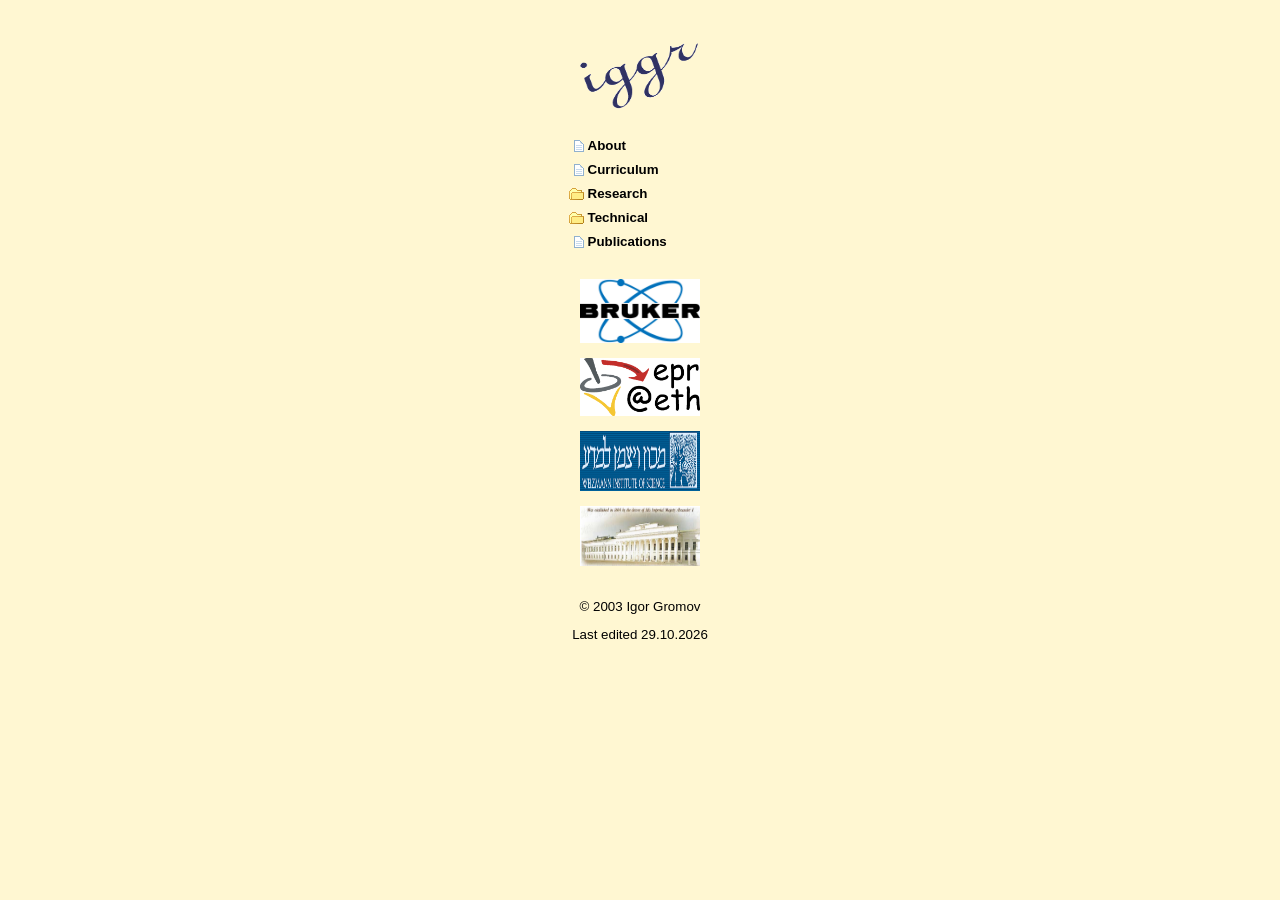
==== commit 4f36866e: "adjusted logos on  left frame" ====
--- a/leftframe.html
+++ b/leftframe.html
@@ -69,9 +69,16 @@
       height: auto;
     }
 
+    .partners img[src="pictures/WIS.gif"],
+    .partners img[src="pictures/uni.jpg"] {
+      width: 120px;
+      height: 60px;
+      object-fit: fill;
+    }
+
     .footer {
       margin-top: 30px;
-      font-size: 7.5pt;
+      font-size: 10pt;
     }
   </style>
 </head>
@@ -100,7 +107,7 @@
 
     <footer class="footer">
       <p>&copy; 2003 Igor Gromov</p>
-      <p>Last edited 11.04.2021</p>
+      <p>Last edited 29.10.2026</p>
     </footer>
   </div>
 </body>
